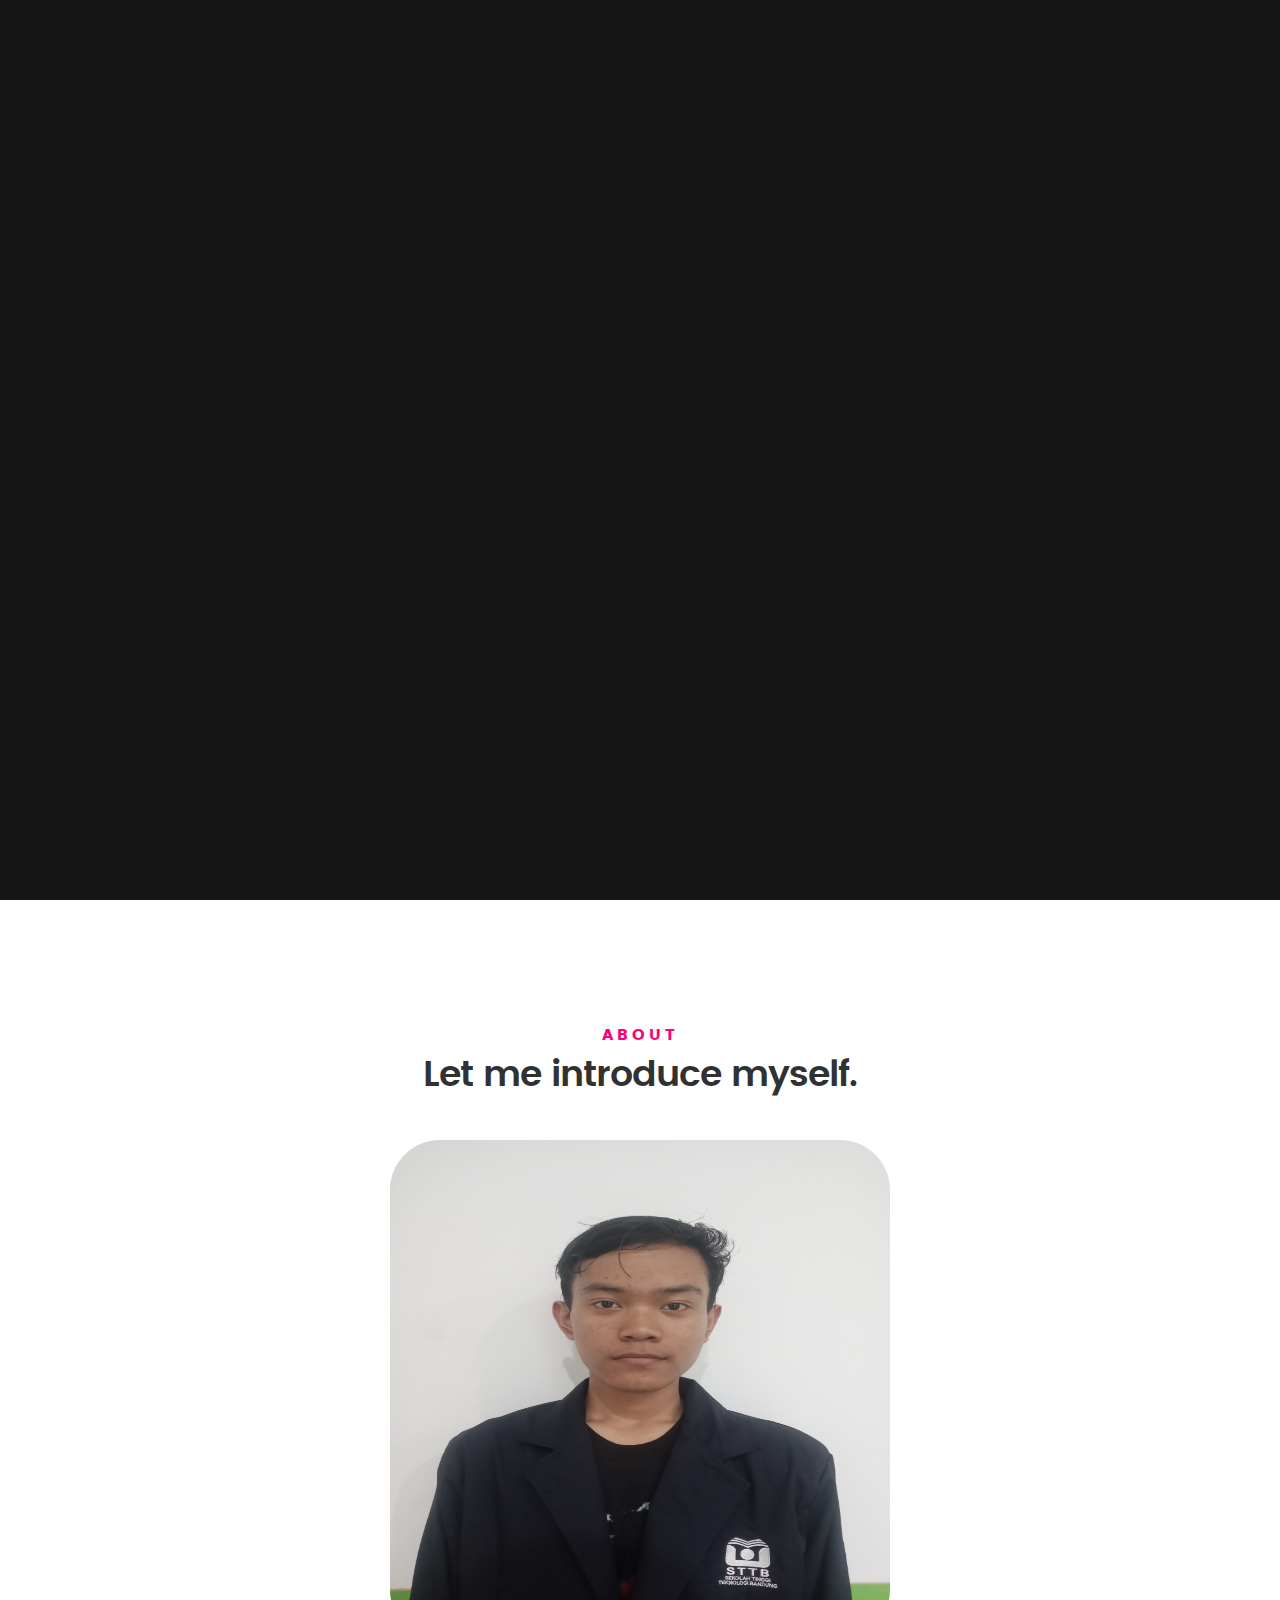
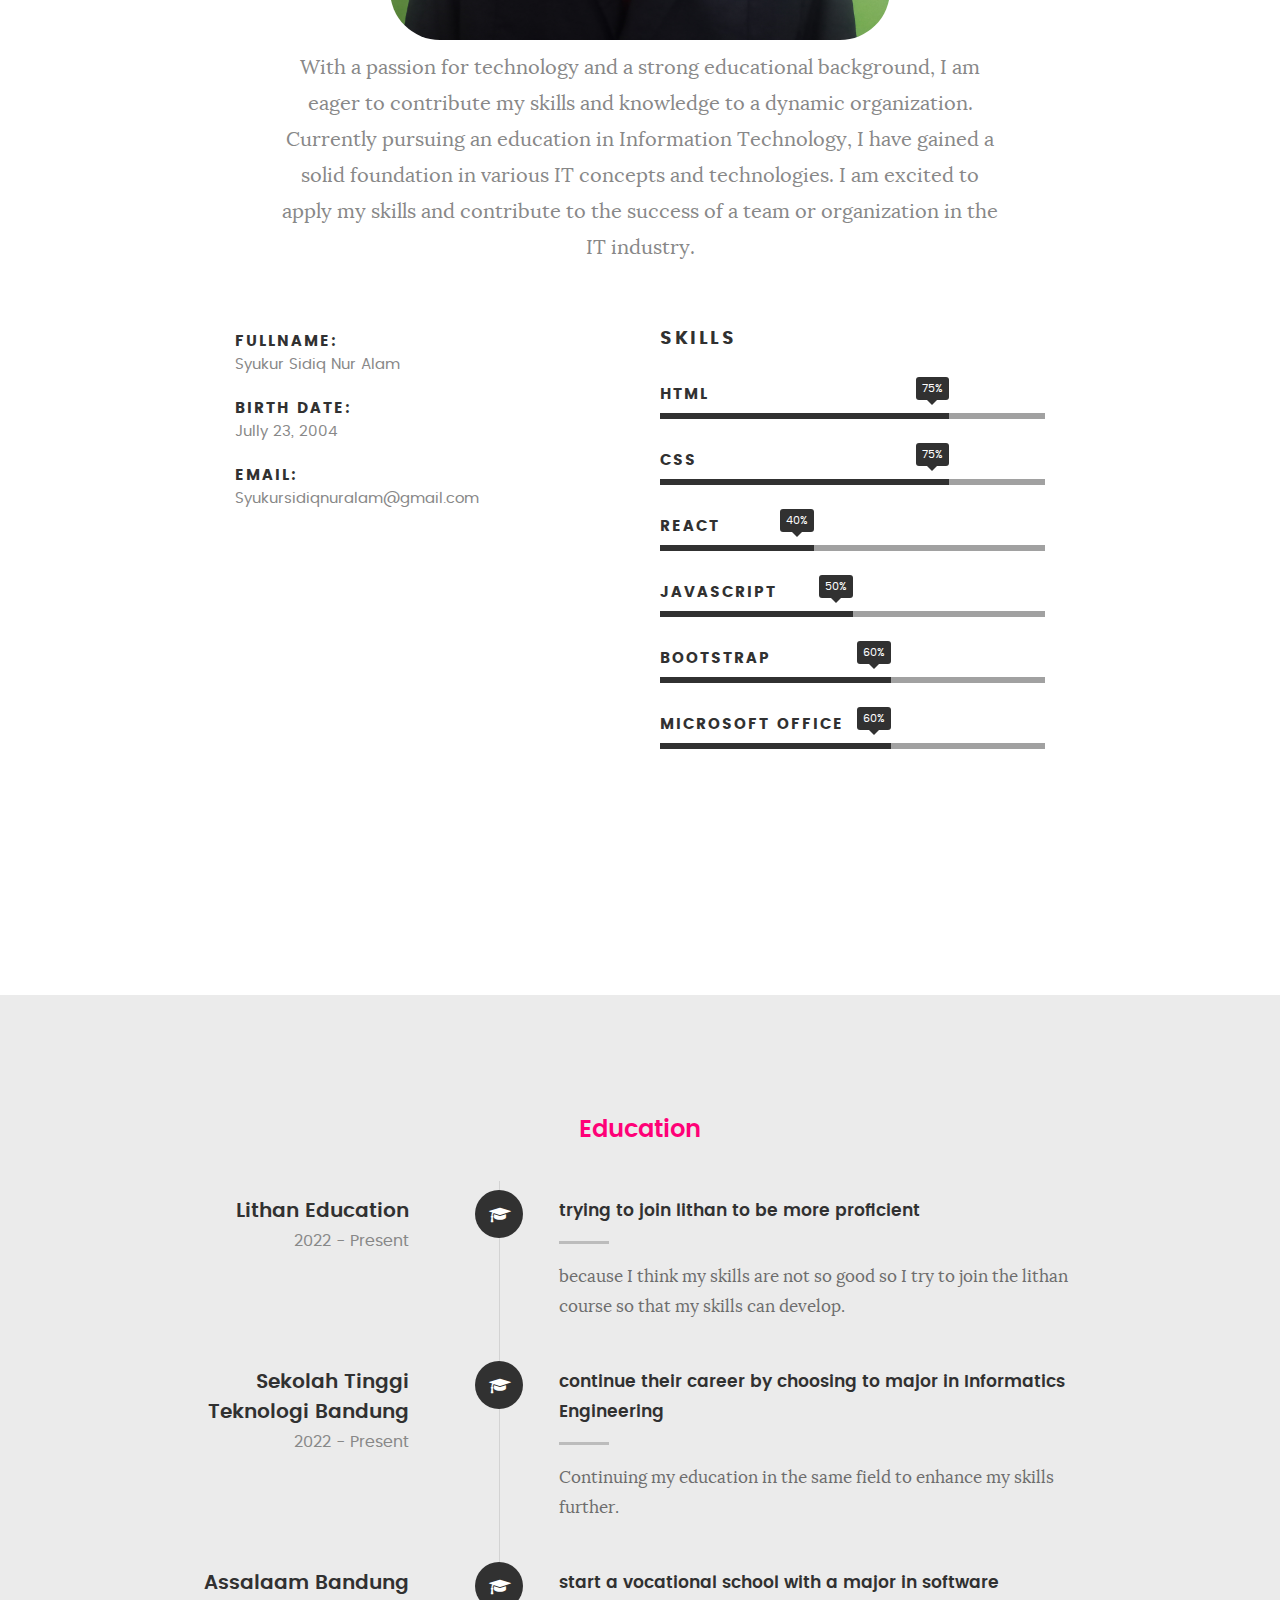
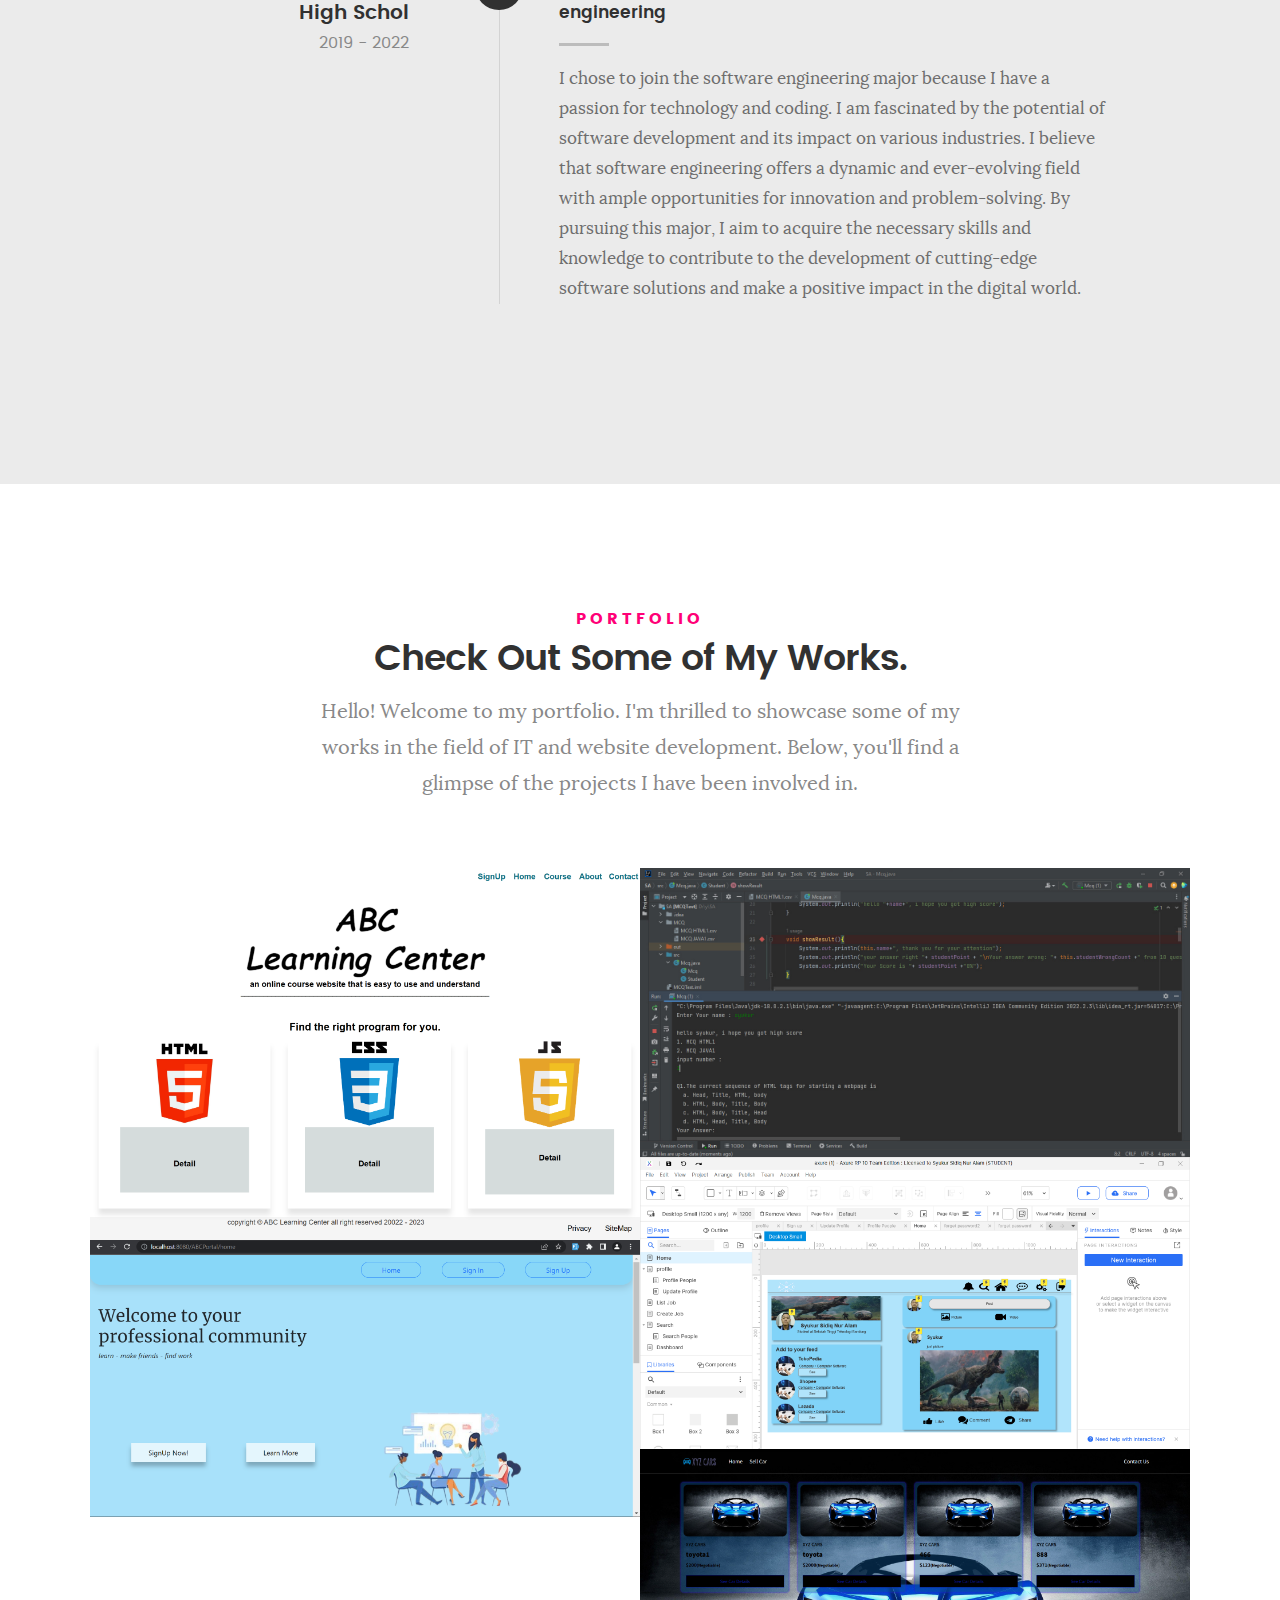
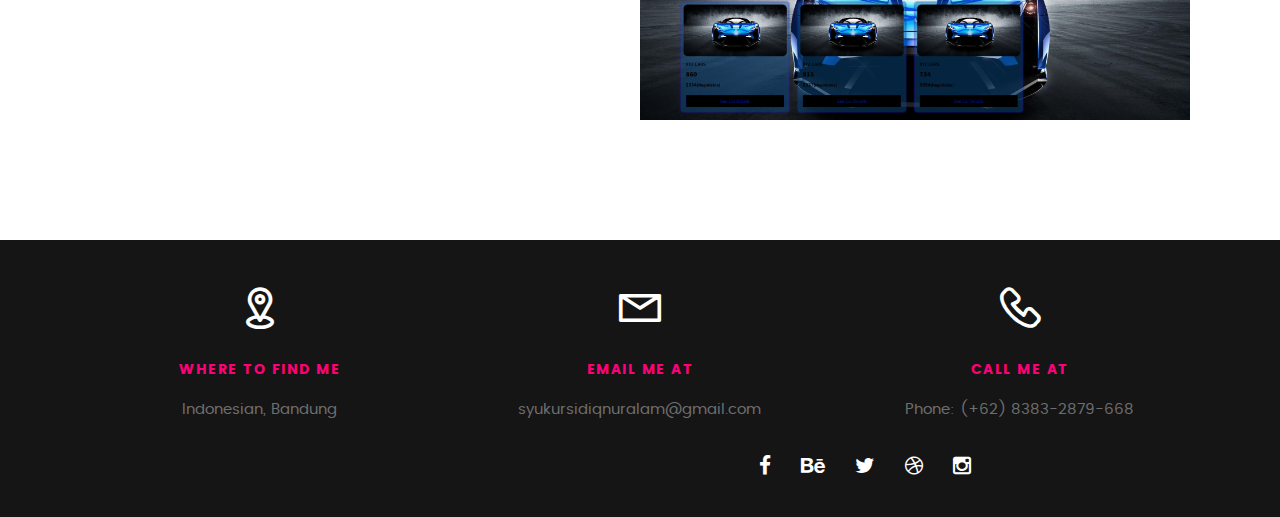
==== portofolio/index.html @ ce38c6ce "first commit" ====
<!DOCTYPE html><html class="no-js" lang="en"> 
<head>

   <!--- basic page needs
   ================================================== -->
   <meta charset="utf-8">
	<title>Portofolio</title>
	<meta name="description" content="">  
	<meta name="author" content="">

   <!-- mobile specific metas
   ================================================== -->
	<meta name="viewport" content="width=device-width, initial-scale=1, maximum-scale=1">

 	<!-- CSS
   ================================================== -->
   <link rel="stylesheet" href="css/base.css">  
   <link rel="stylesheet" href="css/main.css">
   <link rel="stylesheet" href="css/vendor.css">     

   <!-- script
   ================================================== -->   
	<script src="js/modernizr.js"></script>
	<script src="js/pace.min.js"></script>

</head>

<body id="top">

	<!-- header 
   ================================================== -->
   <header>   	
   	<div class="row">

   		<div class="top-bar">
   			<a class="menu-toggle" href="#"><span>Menu</span></a>

	   		<div class="logo">
		         <a href="index.html">Dropdown</a>
		      </div>		      

		   	<nav id="main-nav-wrap">
					<ul class="main-navigation">
						<li class="current"><a class="smoothscroll"  href="#intro" title="">Home</a></li>
						<li><a class="smoothscroll"  href="#about" title="">About</a></li>
						<li><a class="smoothscroll"  href="#resume" title="">Education</a></li>
						<li><a class="smoothscroll"  href="#portfolio" title="">Portfolio</a></li>
			
					</ul>
				</nav>    		
   		</div> <!-- /top-bar --> 
   		
   	</div> <!-- /row --> 		
   </header> <!-- /header -->

	<!-- intro section
   ================================================== -->
   <section id="intro">   

   	<div class="intro-overlay"></div>	

   	<div class="intro-content">
   		<div class="row">

   			<div class="col-twelve">

	   			<h5>Hello</h5>
	   			<h1>I'm Syukur Sidiq Nur Alam</h1>


	   			<a class="button stroke smoothscroll" href="#about" title="">More About Me</a>
				   <audio autoplay="true" src="url musik" hidden="true"/>
	   		</div>  
   			
   		</div>   		 		
   	</div> <!-- /intro-content --> 

   	<ul class="intro-social">        
         <li><a href="#"><i class="fa fa-facebook"></i></a></li>
         <li><a href="#"><i class="fa fa-behance"></i></a></li>
         <li><a href="#"><i class="fa fa-twitter"></i></a></li>
         <li><a href="https://www.linkedin.com/in/syukur-sidiq-nur-alam-7454a7250/"><i class="fa fa-linkedin"></i></a></li>
         <li><a href="https://www.instagram.com/ssdiqnlam/"><i class="fa fa-instagram"></i></a></li>
      </ul> <!-- /intro-social -->      	

   </section> <!-- /intro -->


   <!-- about section
   ================================================== -->
   <section id="about">  

   	<div class="row section-intro">
   		<div class="col-twelve">

   			<h5>About</h5>
   			<h1>Let me introduce myself.</h1>

   			<div class="intro-info">

   				<img src="images/profile-pic.jpg" alt="Profile Picture">

   				<p class="lead">

					With a passion for technology and a strong educational background, I am eager to contribute my skills and knowledge to a dynamic organization. Currently pursuing an education in Information Technology, I have gained a solid foundation in various IT concepts and technologies. I am excited to apply my skills and contribute to the success of a team or organization in the IT industry.
					</p>
   			</div>   			

   		</div>   		
   	</div> <!-- /section-intro -->

   	<div class="row about-content">

   		<div class="col-six tab-full">

   			<ul class="info-list">
   				<li>
   					<strong>Fullname:</strong>
   					<span>Syukur Sidiq Nur Alam</span>
   				</li>
   				<li>
   					<strong>Birth Date:</strong>
   					<span>Jully 23, 2004</span>
   				</li>
   				<li>
   					<strong>Email:</strong>
   					<span>Syukursidiqnuralam@gmail.com</span>
   				</li>

   			</ul> <!-- /info-list -->

   		</div>

   		<div class="col-six tab-full">

   			<h3>Skills</h3>

				<ul class="skill-bars">
				   <li>
				   	<div class="progress percent75"><span>75%</span></div>
				   	<strong>HTML</strong>
				   </li>
				   <li>
				   	<div class="progress percent75"><span>75%</span></div>
				   	<strong>CSS</strong>
				   </li>
				   <li>
				   	<div class="progress percent40"><span>40%</span></div>
				   	<strong>React</strong>
				   </li>
				   <li>
				   	<div class="progress percent50"><span>50%</span></div>
				   	<strong>JavaScript</strong>
				   </li>
				   <li>
				   	<div class="progress percent60"><span>60%</span></div>
				   	<strong>Bootstrap</strong>
				   </li>
				   <li>
					<div class="progress percent60"><span>60%</span></div>
					<strong>MICROSOFT OFFICE</strong>
				</li>
      
				</ul> <!-- /skill-bars -->		

   		</div>

   	</div>

   </section> <!-- /process-->    


   <!-- resume Section
   ================================================== -->
	<section id="resume" class="grey-section">

   	<div class="row resume-timeline">

   		<div class="col-twelve resume-header">

   			<h2>Education</h2>

   		</div> <!-- /resume-header -->

   		<div class="col-twelve">

   			<div class="timeline-wrap">

   				<div class="timeline-block">

	   				<div class="timeline-ico">
	   					<i class="fa fa-graduation-cap"></i>
	   				</div>

	   				<div class="timeline-header">
	   					<h3>Lithan Education </h3>
	   					<p>2022 - Present</p>
	   				</div>

	   				<div class="timeline-content">
	   					<h4>trying to join lithan to be more proficient</h4>
	   					<p>because I think my skills are not so good so I try to join the lithan course so that my skills can develop.</p>
	   				</div>

	   			</div> <!-- /timeline-block -->

	   			<div class="timeline-block">

	   				<div class="timeline-ico">
	   					<i class="fa fa-graduation-cap"></i>
	   				</div>

	   				<div class="timeline-header">
	   					<h3>Sekolah Tinggi Teknologi Bandung</h3>
	   					<p>2022 - Present</p>
	   				</div>

	   				<div class="timeline-content">
	   					<h4>continue their career by choosing to major in Informatics Engineering</h4>
	   					<p>Continuing my education in the same field to enhance my skills further.</p>
	   				</div>

	   			</div> <!-- /timeline-block -->

	   			<div class="timeline-block">

	   				<div class="timeline-ico">
	   					<i class="fa fa-graduation-cap"></i>
	   				</div>

	   				<div class="timeline-header">
	   					<h3>Assalaam Bandung High Schol</h3>
	   					<p>2019 - 2022</p>
	   				</div>

	   				<div class="timeline-content">
	   					<h4>start a vocational school with a major in software engineering</h4>
						<p>I chose to join the software engineering major because I have a passion for technology and coding. I am fascinated by the potential of software development and its impact on various industries. I believe that software engineering offers a dynamic and ever-evolving field with ample opportunities for innovation and problem-solving. By pursuing this major, I aim to acquire the necessary skills and knowledge to contribute to the development of cutting-edge software solutions and make a positive impact in the digital world.</p>
	   					</div>

	   			</div> <!-- /timeline-block -->

   			</div> <!-- /timeline-wrap -->   			

   		</div> <!-- /col-twelve -->
   		
   	</div> <!-- /resume-timeline -->
   	
   
	</section> <!-- /features -->


	<!-- Portfolio Section
   ================================================== -->
	<section id="portfolio">

		<div class="row section-intro">
   		<div class="col-twelve">

   			<h5>Portfolio</h5>
   			<h1>Check Out Some of My Works.</h1>

   			<p class="lead">Hello! Welcome to my portfolio. I'm thrilled to showcase some of my works in the field of IT and website development. Below, you'll find a glimpse of the projects I have been involved in.</p>

   		</div>   		
   	</div> <!-- /section-intro--> 

   	<div class="row portfolio-content">

   		<div class="col-twelve">

   			<!-- portfolio-wrapper -->
	         <div id="folio-wrapper" class="block-1-2 block-mob-full stack">

	         	<div class="bgrid folio-item">
	               <div class="item-wrap">
	               	<img src="images/portfolio/module1.png" alt="web design">
	                  <a href="#modal-01" class="overlay">	                  	           
	                     <div class="folio-item-table">
	                     	<div class="folio-item-cell">
		     					       <h3 class="folio-title">ABC learning center</h3>	     					    
		     					    	 <span class="folio-types">
											web design
		     					       </span>
		     					   </div>	                      	
	                     </div>                    
	                  </a>
	               </div>	               
	        		</div> <!-- /folio-item -->

	        		<div class="bgrid folio-item">
	               <div class="item-wrap">
	               	<img src="images/portfolio/modlue2.jpg" alt="Shutterbug">
	               	<a href="#modal-02" class="overlay">              		                  
	                     <div class="folio-item-table">
	                     	<div class="folio-item-cell">
	                     		<h3 class="folio-title">Multiple Choice Question </h3>	     					    
		     					    	<span class="folio-types">
		     					       	  java
		     					      </span>		     		
		     					   </div> 	                      	
	                     </div>                    
	                  </a>
	               </div>
	        		</div> <!-- /folio-item -->

	            <div class="bgrid folio-item">
	               <div class="item-wrap">
	               	<img src="images/portfolio/module3.PNG"alt="Clouds">
	                  <a href="#modal-03" class="overlay">             		                  
	                     <div class="folio-item-table">
	                     	<div class="folio-item-cell">
	                     		<h3 class="folio-title">simple social media Design</h3>	     					    
		     					    	<span class="folio-types">
		     					       	  Design website with Axure App
		     					      </span>		     		
		     					   </div> 	                      	
	                     </div>                    
	                  </a>
	               </div>
	        		</div> <!-- /folio-item -->

	            <div class="bgrid folio-item">
	               <div class="item-wrap">
	               	<img src="images/portfolio/eclipse.PNG" alt="simple social media website">
	                  <a href="#modal-04" class="overlay">                  	                 
	                     <div class="folio-item-table">
	                     	<div class="folio-item-cell">
	                     		<h3 class="folio-title">simple social media website</h3>	     					    
		     					    	<span class="folio-types">
		     					       	  Spring Framework
		     					      </span>		     		
		     					   </div>  	                      	
	                     </div>                    
	                  </a>
	               </div>
	        		</div> <!-- /folio-item -->     

	        		<div class="bgrid folio-item">
	               <div class="item-wrap">
	               	<img src="images/portfolio/react+api.png" alt="">
	                  <a href="#modal-05" class="overlay">             		                  
	                     <div class="folio-item-table">
	                     	<div class="folio-item-cell">
	                     		<h3 class="folio-title">buying and selling vehicles using API</h3>	     					    
		     					    	<span class="folio-types">
											React and API
		     					      </span>		     		
		     					   </div> 	                      	
	                     </div>                    
	                  </a>
	               </div>
	        		</div> <!-- /folio-item -->

	            <!-- modal popups - begin
	            ============================================================= -->
	            <div id="modal-01" class="popup-modal slider mfp-hide">	

				     	<div class="media">
				     		<img src="images/portfolio/module1.png" alt="" />
				     	</div>      	

					   <div class="description-box">
					      <h4>course website</h4>		      
					      <p>This website aims to help people to learn wherever they are, learning without distractions (having to go to the course).</p>

					      <div class="categories">Web design</div>			               
					   </div>

			         <div class="link-box">
			            <a href="http://www.behance.net">Details</a>
					      <a href="#" class="popup-modal-dismiss">Close</a>
			         </div>		      

				   </div> <!-- /modal-01 -->

				   <div id="modal-02" class="popup-modal slider mfp-hide">	

				     	<div class="media">
				     		<img src="images/portfolio/modlue2.jpg" alt="" />
				     	</div>      	

					   <div class="description-box">
					      <h4>Multiple Choice Question</h4>		      
					      <p>This program is designed to implement a multiple-choice question quiz. It prompts the user with a question and presents multiple answer choices. The user can then input their answer, and the program will evaluate whether the answer is correct or incorrect.</p>

					      <div class="categories">Java</div>			               
					   </div>

			         <div class="link-box">
			            <a href="http://www.behance.net">Details</a>
					      <a href="#" class="popup-modal-dismiss">Close</a>
			         </div>		      

				   </div> <!-- /modal-02 -->

				   <div id="modal-03" class="popup-modal slider mfp-hide">	

				     	<div class="media">
				     		<img src="images/portfolio/module3.PNG" alt="" />
				     	</div>      	

					   <div class="description-box">
					      <h4>simple social media Design</h4>		      
					      <p>before I try to make this simple social media project, I try to make the design using Axure application so that I understand what I should make in the future.</p>

					      <div class="categories">Design website with Axure App</div>			               
					   </div>

			         <div class="link-box">
			            <a href="http://www.behance.net">Details</a>
					      <a href="#" class="popup-modal-dismiss">Close</a>
			         </div>		      

				   </div> <!-- /modal-03 -->

				   <div id="modal-04" class="popup-modal slider mfp-hide">	

				     	<div class="media">
				     		<img src="images/portfolio/eclipse.PNG" alt="" />
				     	</div>      	

					   <div class="description-box">
					      <h4>simple social media website</h4>		      
					      <p>the purpose of this website is so that people can get to know people remotely and also get jobs easily.</p>

					      <div class="categories">Spring Framework</div>			               
					   </div>

			         <div class="link-box">
			            <a href="http://www.behance.net">Details</a>
					      <a href="#" class="popup-modal-dismiss">Close</a>
			         </div>		      

				   </div> <!-- /modal-04 -->

				   <div id="modal-05" class="popup-modal slider mfp-hide">	

				     	<div class="media">
				     		<img src="images/portfolio/react+api.png" alt="" />
				     	</div>      	

					   <div class="description-box">
					      <h4>buying and selling vehicles using API</h4>		      
					      <p>This simple website aims to make it easy for people to find the car they want or sell it.</p>

					      <div class="categories">React and API</div>			               
					   </div>

			         <div class="link-box">
			            <a href="http://www.behance.net">Details</a>
					      <a href="#" class="popup-modal-dismiss">Close</a>
			         </div>		      

				   </div> <!-- /modal-05 -->


				   <!-- modal popups - end
	            ============================================================= -->

	         </div> <!-- /portfolio-wrapper --> 

   		</div>  <!-- /twelve -->   

   	</div> <!-- /portfolio-content --> 
		
	</section> <!-- /portfolio --> 


	


   	<div class="row contact-info">

   		<div class="col-four tab-full">

   			<div class="icon">
   				<i class="icon-pin"></i>
   			</div>

   			<h5>Where to find me</h5>

   			<p>
				Indonesian, Bandung
            </p>

   		</div>

   		<div class="col-four tab-full collapse">

   			<div class="icon">
   				<i class="icon-mail"></i>
   			</div>

   			<h5>Email Me At</h5>

   			<p>syukursidiqnuralam@gmail.com<br>
			   			     
			   </p>

   		</div>

   		<div class="col-four tab-full">

   			<div class="icon">
   				<i class="icon-phone"></i>
   			</div>

   			<h5>Call Me At</h5>

   			<p>Phone: (+62) 8383-2879-668<br>
			   </p>

   		</div>
   		
   	</div> <!-- /contact-info -->
		
	</section> <!-- /contact -->


   <!-- footer
   ================================================== -->

   <footer>
     	<div class="row">

     		<div class="col-six tab-full pull-right social">

     			<ul class="footer-social">        
			      <li><a href="#"><i class="fa fa-facebook"></i></a></li>
			      <li><a href="#"><i class="fa fa-behance"></i></a></li>
			      <li><a href="#"><i class="fa fa-twitter"></i></a></li>
			      <li><a href="#"><i class="fa fa-dribbble"></i></a></li>
			      <li><a href="#"><i class="fa fa-instagram"></i></a></li>
			   </ul> 
	      		
	      </div>

      	<!-- <div class="col-six tab-full">
	      	<div class="copyright">
		        	<span>© Copyright Kards 2016.</span> 
		        	<span>Design by <a href="http://www.styleshout.com/">styleshout</a></span>	         	
		         </div>		                  
	      	</div> -->

	      	<div id="go-top">
		         <a class="smoothscroll" title="Back to Top" href="#top"><i class="fa fa-long-arrow-up"></i></a>
		      </div>

      	</div> <!-- /row -->     	
   </footer>  

   <div id="preloader"> 
    	<div id="loader"></div>
   </div> 

   <!-- Java Script
   ================================================== --> 
   <script src="js/jquery-2.1.3.min.js"></script>
   <script src="js/plugins.js"></script>
   <script src="js/main.js"></script>

</body>

</html>
---- portofolio/css/base.css ----
/**
 * =================================================================== 
 *
 *  Kards v1.0 Base Stylesheet
 *  url: styleshout.com
 *  03-01-2016
 *  ------------------------------------------------------------------
 *  TOC:
 *  01. reset
 *  02. basic/base setup styles
 *  03. grid
 *  04. MISC
 *
 * =================================================================== 
 */

/** 
 * ===================================================================
 * 01. reset - normalize.css v3.0.2 | MIT License | git.io/normalize
 *
 * ------------------------------------------------------------------- 
 */
html {
	font-family: sans-serif;
	-ms-text-size-adjust: 100%;
	-webkit-text-size-adjust: 100%;
}

body {
	margin: 0;
}

article,
aside,
details,
figcaption,
figure,
footer,
header,
hgroup,
main,
menu,
nav,
section,
summary {
	display: block;
}

audio,
canvas,
progress,
video {
	display: inline-block;
	vertical-align: baseline;
}

audio:not([controls]) {
	display: none;
	height: 0;
}

[hidden],
template {
	display: none;
}

a {
	background: transparent;
}

a:active,
a:hover {
	outline: 0;
}

abbr[title] {
	border-bottom: 1px dotted;
}

b,
strong {
	font-weight: bold;
}

dfn {
	font-style: italic;
}

h1 {
	font-size: 2em;
	margin: 0.67em 0;
}

mark {
	background: #ff0;
	color: #000;
}

small {
	font-size: 80%;
}

sub,
sup {
	font-size: 75%;
	line-height: 0;
	position: relative;
	vertical-align: baseline;
}

sup {
	top: -0.5em;
}

sub {
	bottom: -0.25em;
}

img {
	border: 0;
}

svg:not(:root) {
	overflow: hidden;
}

figure {
	margin: 1em 40px;
}

hr {
	-moz-box-sizing: content-box;
	box-sizing: content-box;
	height: 0;
}

pre {
	overflow: auto;
}

code,
kbd,
pre,
samp {
	font-family: monospace, monospace;
	font-size: 1em;
}

button,
input,
optgroup,
select,
textarea {
	color: inherit;
	font: inherit;
	margin: 0;
}

button {
	overflow: visible;
}

button,
select {
	text-transform: none;
}

button,
html input[type="button"],
input[type="reset"],
input[type="submit"] {
	-webkit-appearance: button;
	cursor: pointer;
}

button[disabled],
html input[disabled] {
	cursor: default;
}

button::-moz-focus-inner,
input::-moz-focus-inner {
	border: 0;
	padding: 0;
}

input {
	line-height: normal;
}

input[type="checkbox"],
input[type="radio"] {
	box-sizing: border-box;
	padding: 0;
}

input[type="number"]::-webkit-inner-spin-button,
input[type="number"]::-webkit-outer-spin-button {
	height: auto;
}

input[type="search"] {
	-webkit-appearance: textfield;
	-moz-box-sizing: content-box;
	-webkit-box-sizing: content-box;
	box-sizing: content-box;
}

input[type="search"]::-webkit-search-cancel-button,
input[type="search"]::-webkit-search-decoration {
	-webkit-appearance: none;
}

fieldset {
	border: 1px solid #c0c0c0;
	margin: 0 2px;
	padding: 0.35em 0.625em 0.75em;
}

legend {
	border: 0;
	padding: 0;
}

textarea {
	overflow: auto;
}

optgroup {
	font-weight: bold;
}

table {
	border-collapse: collapse;
	border-spacing: 0;
}

td,
th {
	padding: 0;
}

/** 
 * ===================================================================
 * 02. basic/base setup styles - (_basic.scss)
 *
 * ------------------------------------------------------------------- 
 */
html {
	font-size: 62.5%;
	box-sizing: border-box;
}

*,
*::before,
*::after {
	box-sizing: inherit;
}

body {
	font-weight: normal;
	line-height: 1;
	text-rendering: optimizeLegibility;
	word-wrap: break-word;
	-webkit-overflow-scrolling: touch;
	-webkit-text-size-adjust: none;
}

body,
input,
button {
	-moz-osx-font-smoothing: grayscale;
	-webkit-font-smoothing: antialiased;
}

/**
 * Media - (_basic.scss)
 * ------------------------------------------------------------------- 
 */
img,
video {
	max-width: 100%;
	height: auto;
}

/**
 * Typography resets - (_basic.scss)
 * ------------------------------------------------------------------- 
 */
div,
dl,
dt,
dd,
ul,
ol,
li,
h1,
h2,
h3,
h4,
h5,
h6,
pre,
form,
p,
blockquote,
th,
td {
	margin: 0;
	padding: 0;
}

h1,
h2,
h3,
h4,
h5,
h6 {
	-webkit-font-variant-ligatures: common-ligatures;
	-moz-font-variant-ligatures: common-ligatures;
	font-variant-ligatures: common-ligatures;
	text-rendering: optimizeLegibility;
}

em,
i {
	font-style: italic;
	line-height: inherit;
}

strong,
b {
	font-weight: bold;
	line-height: inherit;
}

small {
	font-size: 60%;
	line-height: inherit;
}

ol,
ul {
	list-style: none;
}

li {
	display: block;
}

/**
 * links - (_basic.scss)
 * ------------------------------------------------------------------- 
 */
a {
	text-decoration: none;
	line-height: inherit;
}

a img {
	border: none;
}

/**
 * inputs - (_basic.scss)
 * ------------------------------------------------------------------- 
 */
fieldset {
	margin: 0;
	padding: 0;
}

input[type="email"],
input[type="number"],
input[type="search"],
input[type="text"],
input[type="tel"],
input[type="url"],
input[type="password"],
textarea {
	-webkit-appearance: none;
	-moz-appearance: none;
	-ms-appearance: none;
	-o-appearance: none;
	appearance: none;
}

/** 
 * ===================================================================
 * 03. grid - (_grid.scss)
 *
 * ------------------------------------------------------------------- 
 */
.row {
	width: 94%;
	max-width: 1140px;
	margin: 0 auto;
}

.row:before,
.row:after {
	content: "";
	display: table;
}

.row:after {
	clear: both;
}

.row .row {
	width: auto;
	max-width: none;
	margin-left: -20px;
	margin-right: -20px;
}

[class*="col-"],
.bgrid {
	float: left;
}

[class*="col-"] + [class*="col-"].end {
	float: right;
}

[class*="col-"] {
	padding: 0 20px;
}

.col-one {
	width: 8.33333%;
}

.col-two,
.col-1-6 {
	width: 16.66667%;
}

.col-three,
.col-1-4 {
	width: 25%;
}

.col-four,
.col-1-3 {
	width: 33.33333%;
}

.col-five {
	width: 41.66667%;
}

.col-six,
.col-1-2 {
	width: 50%;
}

.col-seven {
	width: 58.33333%;
}

.col-eight,
.col-2-3 {
	width: 66.66667%;
}

.col-nine,
.col-3-4 {
	width: 75%;
}

.col-ten,
.col-5-6 {
	width: 83.33333%;
}

.col-eleven {
	width: 91.66667%;
}

.col-twelve,
.col-full {
	width: 100%;
}

/**
 * small screens - (_grid.scss)
 * --------------------------------------------------------------- 
 */
@media screen and (max-width:1024px) {
	.row .row {
		margin-left: -18px;
		margin-right: -18px;
	}

	[class*="col-"] {
		padding: 0 18px;
	}

}

/**
 * tablets - (_grid.scss)
 * --------------------------------------------------------------- 
 */
@media screen and (max-width:768px) {
	.row {
		width: auto;
		padding-left: 30px;
		padding-right: 30px;
	}

	.row .row {
		padding-left: 0;
		padding-right: 0;
		margin-left: -15px;
		margin-right: -15px;
	}

	[class*="col-"] {
		padding: 0 15px;
	}

	.tab-1-4 {
		width: 25%;
	}

	.tab-1-3 {
		width: 33.33333%;
	}

	.tab-1-2 {
		width: 50%;
	}

	.tab-2-3 {
		width: 66.66667%;
	}

	.tab-3-4 {
		width: 75%;
	}

	.tab-full {
		width: 100%;
	}

}

/**
 * large mobile devices - (_grid.scss)
 * --------------------------------------------------------------- 
 */
@media screen and (max-width:600px) {
	.row {
		padding-left: 25px;
		padding-right: 25px;
	}

	.row .row {
		margin-left: -10px;
		margin-right: -10px;
	}

	[class*="col-"] {
		padding: 0 10px;
	}

	.mob-1-4 {
		width: 25%;
	}

	.mob-1-2 {
		width: 50%;
	}

	.mob-3-4 {
		width: 75%;
	}

	.mob-full {
		width: 100%;
	}

}

/**
 * small mobile devices - (_grid.scss)
 * --------------------------------------------------------------- 
 */
@media screen and (max-width:400px) {
	.row .row {
		padding-left: 0;
		padding-right: 0;
		margin-left: 0;
		margin-right: 0;
	}

	[class*="col-"] {
		width: 100% !important;
		float: none !important;
		clear: both !important;
		margin-left: 0;
		margin-right: 0;
		padding: 0;
	}

	[class*="col-"] + [class*="col-"].end {
		float: none;
	}

}

/** 
 * ===================================================================
 * block grids - (_grid.scss)
 *
 * ------------------------------------------------------------------- 
 */
[class*="block-"]:before,
[class*="block-"]:after {
	content: "";
	display: table;
}

[class*="block-"]:after {
	clear: both;
}

.block-1-6 .bgrid {
	width: 16.66667%;
}

.block-1-4 .bgrid {
	width: 25%;
}

.block-1-3 .bgrid {
	width: 33.33333%;
}

.block-1-2 .bgrid {
	width: 50%;
}

/**
 * Clearing for block grid columns. Allow columns with 
 * different heights to align properly.
 */
.block-1-6 .bgrid:nth-child(6n+1),
.block-1-4 .bgrid:nth-child(4n+1),
.block-1-3 .bgrid:nth-child(3n+1),
.block-1-2 .bgrid:nth-child(2n+1) {
	clear: both;
}

/**
 * small screens - (_grid.scss)
 * --------------------------------------------------------------- 
 */
@media screen and (max-width:1024px) {
	.block-s-1-6 .bgrid {
		width: 16.66667%;
	}

	.block-s-1-4 .bgrid {
		width: 25%;
	}

	.block-s-1-3 .bgrid {
		width: 33.33333%;
	}

	.block-s-1-2 .bgrid {
		width: 50%;
	}

	.block-s-full .bgrid {
		width: 100%;
		clear: both;
	}

	[class*="block-s-"] .bgrid:nth-child(n) {
		clear: none;
	}

	.block-s-1-6 .bgrid:nth-child(6n+1),
	.block-s-1-4 .bgrid:nth-child(4n+1),
	.block-s-1-3 .bgrid:nth-child(3n+1),
	.block-s-1-2 .bgrid:nth-child(2n+1) {
		clear: both;
	}

}

/**
 * tablets - (_grid.scss)
 * --------------------------------------------------------------- 
 */
@media screen and (max-width:768px) {
	.block-tab-1-6 .bgrid {
		width: 16.66667%;
	}

	.block-tab-1-4 .bgrid {
		width: 25%;
	}

	.block-tab-1-3 .bgrid {
		width: 33.33333%;
	}

	.block-tab-1-2 .bgrid {
		width: 50%;
	}

	.block-tab-full .bgrid {
		width: 100%;
		clear: both;
	}

	[class*="block-tab-"] .bgrid:nth-child(n) {
		clear: none;
	}

	.block-tab-1-6 .bgrid:nth-child(6n+1),
	.block-tab-1-4 .bgrid:nth-child(4n+1),
	.block-tab-1-3 .bgrid:nth-child(3n+1),
	.block-tab-1-2 .bgrid:nth-child(2n+1) {
		clear: both;
	}

}

/**
 * large mobile devices - (_grid.scss)
 * --------------------------------------------------------------- 
 */
@media screen and (max-width:600px) {
	.block-mob-1-6 .bgrid {
		width: 16.66667%;
	}

	.block-mob-1-4 .bgrid {
		width: 25%;
	}

	.block-mob-1-3 .bgrid {
		width: 33.33333%;
	}

	.block-mob-1-2 .bgrid {
		width: 50%;
	}

	.block-mob-full .bgrid {
		width: 100%;
		clear: both;
	}

	[class*="block-mob-"] .bgrid:nth-child(n) {
		clear: none;
	}

	.block-mob-1-6 .bgrid:nth-child(6n+1),
	.block-mob-1-4 .bgrid:nth-child(4n+1),
	.block-mob-1-3 .bgrid:nth-child(3n+1),
	.block-mob-1-2 .bgrid:nth-child(2n+1) {
		clear: both;
	}

}

/**
 * stack on small mobile devices - (_grid.scss)
 * --------------------------------------------------------------- 
 */
@media screen and (max-width:400px) {
	.stack .bgrid {
		width: 100% !important;
		float: none !important;
		clear: both !important;
		margin-left: 0;
		margin-right: 0;
	}

}

/** 
 * ===================================================================
 * 04. MISC  - (_grid.scss)
 *
 * ------------------------------------------------------------------- 
 */

/**
 * Clearing - (http://nicolasgallagher.com/micro-clearfix-hack/
 */
.group:before,
.group:after {
	content: "";
	display: table;
}

.group:after {
	clear: both;
}

/**
 * Misc Helper Styles 
 */
.hide {
	display: none;
}

.invisible {
	visibility: hidden;
}

.antialiased {
	-webkit-font-smoothing: antialiased;
	-moz-osx-font-smoothing: grayscale;
}

.remove-bottom {
	margin-bottom: 0;
}

.half-bottom {
	margin-bottom: 1.5rem !important;
}

.add-bottom {
	margin-bottom: 3rem !important;
}

.no-border {
	border: none;
}

.full-width {
	width: 100%;
}

.text-center {
	text-align: center;
}

.text-left {
	text-align: left;
}

.text-right {
	text-align: right;
}

.pull-left {
	float: left;
}

.pull-right {
	float: right;
}

.align-center {
	margin-left: auto;
	margin-right: auto;
	text-align: center;
}

/*# sourceMappingURL=base.css.map */
---- portofolio/css/main.css ----
/**
 * =================================================================== 
 *
 *  Kards v1.0 Main Stylesheet
 *  url: styleshout.com
 *  03-01-2016
 *  ------------------------------------------------------------------
 *  TOC:
 *  01. webfonts and iconfonts
 *  02. base style overrides
 *  03. typography & general theme styles
 *  04. preloader
 *  05. forms
 *  06. buttons 
 *  07. other components
 *  08. common styles
 *  09. header styles
 *  10. intro
 *  11. about
 *  12. resume
 *  13. portfolio
 *  14. call-to-action section
 *  15. services
 *  16. stats
 *  17. contact
 *  18. footer
 *
 * =================================================================== 
 */


/** 
 * ===================================================================
 * 01. webfonts and iconfonts - (_document-setup.scss)
 *
 * ------------------------------------------------------------------- 
 */
@import url("fonts.css");
@import url("font-awesome/css/font-awesome.min.css");
@import url("micons/micons.css");


/** 
 * ===================================================================
 * 02. base style overrides - (_document-setup.scss)
 *
 * ------------------------------------------------------------------- 
 */
html {
	font-size: 10px;
}

@media only screen and (max-width:1024px) {
	html {
		font-size: 9.411764705882353px;
	}
}
@media only screen and (max-width:768px) {
	html {
		font-size: 10px;
	}
}
@media only screen and (max-width:400px) {
	html {
		font-size: 9.411764705882353px;
	}
}

html, body {
	height: 100%;
}
body {
	background: #151515;
	font-family: "lora-regular", serif;
	font-size: 1.7rem;
	line-height: 3rem;
	color: #6e6e6e;
}

/**
 * links - (_document-setup.scss)
 * -------------------------------------------------------------------
 */
a, a:visited {
	color: #000000;
	-moz-transition: all 0.3s ease-in-out;
	-o-transition: all 0.3s ease-in-out;
	-webkit-transition: all 0.3s ease-in-out;
	-ms-transition: all 0.3s ease-in-out;
	transition: all 0.3s ease-in-out;
}
a:hover, a:focus, a:active {
	color: #FF0077;
	outline: 0;
}

/** 
 * ===================================================================
 * 03. typography & general theme styles - (_document-setup.scss)
 *
 * ------------------------------------------------------------------- 
 */
h1, h2, h3, h4, h5, h6, .h01, .h02, .h03, .h04, .h05, .h06 {
	font-family: "poppins-semibold", sans-serif;
	color: #313131;
	font-style: normal;
	text-rendering: optimizeLegibility;
	margin-bottom: 2.1rem;
}
h3, .h03, h4, .h04 {
	margin-bottom: 1.8rem;
}
h5, .h05, h6, .h06 {
	font-family: "poppins-bold";
	margin-bottom: 1.2rem;
}
h1, .h01 {
	font-size: 3.1rem;
	line-height: 1.355;
	letter-spacing: -.1rem;
}
@media only screen and (max-width:600px) {
	h1, .h01 {
		font-size: 2.6rem;
		letter-spacing: -.07rem;
	}
}
h2, .h02 {
	font-size: 2.4rem;
	line-height: 1.25;
}
h3, .h03 {
	font-size: 2rem;
	line-height: 1.5;
}
h4, .h04 {
	font-size: 1.7rem;
	line-height: 1.765;
}
h5, .h05 {
	font-size: 1.4rem;
	line-height: 1.714;
	text-transform: uppercase;
	letter-spacing: .15rem;
}
h6, .h06 {
	font-size: 1.3rem;
	line-height: 1.846;
	text-transform: uppercase;
	letter-spacing: .15rem;
}
p img {
	margin: 0;
}
p.lead {
	font-family: "lora-regular", serif;
	font-size: 2rem;
	line-height: 1.8;
	color: #888888;
}
@media only screen and (max-width:768px) {
	p.lead {
		font-size: 1.7rem;
	}
}
em, i, strong, b {
	font-size: 1.7rem;
	line-height: 3rem;
	font-style: normal;
	font-weight: normal;
}
em, i {
	font-family: "lora-italic", serif;
}
strong, b {
	font-family: "lora-bold", serif;
}
small {
	font-size: 1.2rem;
	line-height: inherit;
}
blockquote {
	margin: 3rem 0;
	padding-left: 4rem;
	position: relative;
}
blockquote:before {
	content: "\201C";
	font-size: 8rem;
	line-height: 0px;
	margin: 0;
	color: #313131;
	font-family: arial, sans-serif;
	position: absolute;
	top: 3rem;
	left: 0;
}
blockquote p {
	font-family: georgia, serif;
	font-style: italic;
	padding: 0;
	font-size: 1.9rem;
	line-height: 1.737;
}
blockquote cite {
	display: block;
	font-size: 1.3rem;
	font-style: normal;
	line-height: 1.616;
}
blockquote cite:before {
	content: "\2014 \0020";
}
blockquote cite a, blockquote cite a:visited {
	color: #888888;
	border: none;
}
abbr {
	font-family: "poppins-bold", serif;
	font-variant: small-caps;
	text-transform: lowercase;
	letter-spacing: .05rem;
	color: #888888;
}
var, kbd, samp, code, pre {
	font-family: Consolas, "Andale Mono", Courier, "Courier New", monospace;
}
pre {
	padding: 2.4rem 3rem 3rem;
	background: #F1F1F1;
}
code {
	font-size: 1.4rem;
	margin: 0 .2rem;
	padding: .3rem .6rem;
	white-space: nowrap;
	background: #F1F1F1;
	border: 1px solid #E1E1E1;
	border-radius: 3px;
}
pre > code {
	display: block;
	white-space: pre;
	line-height: 2;
	padding: 0;
	margin: 0;
}
pre.prettyprint > code {
	border: none;
}
del {
	text-decoration: line-through;
}
abbr[title], dfn[title] {
	border-bottom: 1px dotted;
	cursor: help;
}
mark {
	background: #FFF49B;
	color: #000;
}
hr {
	border: solid #d2d2d2;
	border-width: 1px 0 0;
	clear: both;
	margin: 2.4rem 0 1.5rem;
	height: 0;
}

/**
 * Lists - (_document-setup.scss)  
 * -------------------------------------------------------------------
 */
ol {
	list-style: decimal;
}
ul {
	list-style: disc;
}
li {
	display: list-item;
}
ol, ul {
	margin-left: 1.7rem;
}
ul li {
	padding-left: .4rem;
}
ul ul, ul ol, ol ol, ol ul {
	margin: .6rem 0 .6rem 1.7rem;
}
ul.disc li {
	display: list-item;
	list-style: none;
	padding: 0 0 0 .8rem;
	position: relative;
}
ul.disc li::before {
	content: "";
	display: inline-block;
	width: 8px;
	height: 8px;
	border-radius: 50%;
	background: #FF0077;
	position: absolute;
	left: -17px;
	top: 11px;
	vertical-align: middle;
}
dt {
	margin: 0;
	color: #FF0077;
}
dd {
	margin: 0 0 0 2rem;
}

/**
 * tables - (_document-setup.scss)  
 * -------------------------------------------------------------------
 */
table {
	border-width: 0;
	width: 100%;
	max-width: 100%;
	font-family: "lora-regular", sans-serif;
}
th, td {
	padding: 1.5rem 3rem;
	text-align: left;
	border-bottom: 1px solid #E8E8E8;
}
th {
	color: #313131;
	font-family: "poppins-bold", sans-serif;
}
td {
	line-height: 1.5;
}
th:first-child, td:first-child {
	padding-left: 0;
}
th:last-child, td:last-child {
	padding-right: 0;
}
.table-responsive {
	overflow-x: auto;
	-webkit-overflow-scrolling: touch;
}

/**
 * Spacing - (_document-setup.scss)  
 * -------------------------------------------------------------------
 */
button, .button {
	margin-bottom: 1.2;
}
fieldset {
	margin-bottom: 1.5rem;
}
input,
textarea,
select,
pre,
blockquote,
figure,
table,
p,
ul,
ol,
dl,
form,
.fluid-video-wrapper,
.ss-custom-select {
	margin-bottom: 3rem;
}

/**
 * floated image - (_document-setup.scss)  
 * -------------------------------------------------------------------
 */
img.pull-right {
	margin: .9rem 0 0 2.4rem;
}
img.pull-left {
	margin: .9rem 2.4rem 0 0;
}

/**
 * block grid paddings - (_document-setup.scss) 
 * -------------------------------------------------------------------
 */
.bgrid {
	padding: 0 20px;
}
@media only screen and (max-width:1024px) {
	.bgrid {
		padding: 0 18px;
	}
}
@media only screen and (max-width:768px) {
	.bgrid {
		padding: 0 15px;
	}
}
@media only screen and (max-width:600px) {
	.bgrid {
		padding: 0 10px;
	}
}
@media only screen and (max-width:400px) {
	.bgrid {
		padding: 0;
	}
}

/**
 * pace.js styles - minimal  - (_document-setup.scss)
 * -------------------------------------------------------------------
 */
.pace {
	-webkit-pointer-events: none;
	pointer-events: none;
	-webkit-user-select: none;
	-moz-user-select: none;
	user-select: none;
}
.pace-inactive {
	display: none;
}
.pace .pace-progress {
	background: #FF0077;
	position: fixed;
	z-index: 900;
	top: 0;
	right: 100%;
	width: 100%;
	height: 6px;
}

/** 
 * ===================================================================
 * 04. preloader - (_preloader-1.scss)
 *
 * ------------------------------------------------------------------- 
 */
#preloader {
	position: fixed;
	top: 0;
	left: 0;
	right: 0;
	bottom: 0;
	background: #151515;
	z-index: 800;
	height: 100%;
	width: 100%;
}
.no-js #preloader, .oldie #preloader {
	display: none;
}
#loader {
	position: absolute;
	left: 50%;
	top: 50%;
	width: 60px;
	height: 60px;
	margin: -30px 0 0 -30px;
	padding: 0;
}
#loader:before {
	content: "";
	border-top: 11px solid rgba(255, 255, 255, 0.1);
	border-right: 11px solid rgba(255, 255, 255, 0.1);
	border-bottom: 11px solid rgba(255, 255, 255, 0.1);
	border-left: 11px solid #FF0077;
	-webkit-animation: load 1.1s infinite linear;
	animation: load 1.1s infinite linear;
	display: block;
	border-radius: 50%;
	width: 60px;
	height: 60px;
}
@-webkit-keyframes load {
	0% {
		-webkit-transform: rotate(0deg);
		transform: rotate(0deg);
	}
	100% {
		-webkit-transform: rotate(360deg);
		transform: rotate(360deg);
	}
}
@keyframes load {
	0% {
		-webkit-transform: rotate(0deg);
		transform: rotate(0deg);
	}
	100% {
		-webkit-transform: rotate(360deg);
		transform: rotate(360deg);
	}
}

/** 
 * ===================================================================
 * 05. forms - (_forms.scss)
 *
 * ------------------------------------------------------------------- 
 */
fieldset {
	border: none;
}
input[type="email"],
input[type="number"],
input[type="search"],
input[type="text"],
input[type="tel"],
input[type="url"],
input[type="password"],
textarea,
select {
	display: block;
	height: 6rem;
	padding: 1.5rem 0;
	border: 0;
	outline: none;
	vertical-align: middle;
	color: #313131;
	font-family: "poppins-regular", sans-serif;
	font-size: 1.5rem;
	line-height: 3rem;
	max-width: 100%;
	background: transparent;
	border-bottom: 1px solid rgba(0, 0, 0, 0.3);
	-moz-transition: all 0.3s ease-in-out;
	-o-transition: all 0.3s ease-in-out;
	-webkit-transition: all 0.3s ease-in-out;
	-ms-transition: all 0.3s ease-in-out;
	transition: all 0.3s ease-in-out;
}
.ss-custom-select {
	position: relative;
	padding: 0;
}
.ss-custom-select select {
	-webkit-appearance: none;
	-moz-appearance: none;
	-ms-appearance: none;
	-o-appearance: none;
	appearance: none;
	text-indent: 0.01px;
	text-overflow: '';
	margin: 0;
	line-height: 3rem;
	vertical-align: middle;
}
.ss-custom-select select option {
	padding-left: 2rem;
	padding-right: 2rem;
}
.ss-custom-select select::-ms-expand {
	display: none;
}
.ss-custom-select::after {
	content: '\f0d7';
	font-family: 'FontAwesome';
	position: absolute;
	top: 50%;
	right: 1.5rem;
	margin-top: -10px;
	bottom: auto;
	width: 20px;
	height: 20px;
	line-height: 20px;
	font-size: 18px;
	text-align: center;
	pointer-events: none;
	color: #252525;
}

/* IE9 and below */
.oldie .ss-custom-select::after {
	display: none;
}
textarea {
	min-height: 25rem;
}
input[type="email"]:focus,
input[type="number"]:focus,
input[type="search"]:focus,
input[type="text"]:focus,
input[type="tel"]:focus,
input[type="url"]:focus,
input[type="password"]:focus,
textarea:focus,
select:focus {
	color: #cc005f;
	border-bottom: 1px solid #FF0077;
}
label, legend {
	font-family: "poppins-bold", sans-serif;
	font-size: 1.4rem;
	margin-bottom: .6rem;
	color: #3b3b3b;
	display: block;
}
input[type="checkbox"], input[type="radio"] {
	display: inline;
}
label > .label-text {
	display: inline-block;
	margin-left: 1rem;
	font-family: "poppins-regular", sans-serif;
	line-height: inherit;
}
label > input[type="checkbox"], label > input[type="radio"] {
	margin: 0;
	position: relative;
	top: .15rem;
}

/**
 * Style Placeholder Text  
 * -
 */
::-webkit-input-placeholder {
	color: #a1a1a1;
}
:-moz-placeholder {
	color: #a1a1a1;  /* Firefox 18- */
}
::-moz-placeholder {
	color: #a1a1a1;  /* Firefox 19+ */
}
:-ms-input-placeholder {
	color: #a1a1a1;
}
.placeholder {
	color: #a1a1a1 !important;
}

/** 
 * ===================================================================
 * 06. buttons - (_button-essentials.scss)
 *
 * ------------------------------------------------------------------- 
 */
.button,
a.button,
button,
input[type="submit"],
input[type="reset"],
input[type="button"] {
	display: inline-block;
	font-family: "poppins-bold", sans-serif;
	font-size: 1.4rem;
	text-transform: uppercase;
	letter-spacing: .3rem;
	height: 5.4rem;
	line-height: 5.4rem;
	padding: 0 3rem;
	margin: 0 .3rem 1.2rem 0;
	background: #d8d8d8;
	color: #313131;
	text-decoration: none;
	cursor: pointer;
	text-align: center;
	white-space: nowrap;
	border: none;
	-moz-transition: all 0.3s ease-in-out;
	-o-transition: all 0.3s ease-in-out;
	-webkit-transition: all 0.3s ease-in-out;
	-ms-transition: all 0.3s ease-in-out;
	transition: all 0.3s ease-in-out;
}
.button:hover,
a.button:hover,
button:hover,
input[type="submit"]:hover,
input[type="reset"]:hover,
input[type="button"]:hover,
.button:focus,
button:focus,
input[type="submit"]:focus,
input[type="reset"]:focus,
input[type="button"]:focus {
	background: #bebebe;
	color: #000000;
	outline: 0;
}
.button.button-primary,
a.button.button-primary,
button.button-primary,
input[type="submit"].button-primary,
input[type="reset"].button-primary,
input[type="button"].button-primary {
	background: #313131;
	color: #FFFFFF;
}
.button.button-primary:hover,
a.button.button-primary:hover,
button.button-primary:hover,
input[type="submit"].button-primary:hover,
input[type="reset"].button-primary:hover,
input[type="button"].button-primary:hover,
.button.button-primary:focus,
button.button-primary:focus,
input[type="submit"].button-primary:focus,
input[type="reset"].button-primary:focus,
input[type="button"].button-primary:focus {
	background: #1f1f1f;
}
button.full-width, .button.full-width {
	width: 100%;
	margin-right: 0;
}
button.medium, .button.medium {
	height: 5.7rem !important;
	line-height: 5.7rem !important;
	padding: 0 1.8rem !important;
}
button.large, .button.large {
	height: 6rem !important;
	line-height: 6rem !important;
	padding: 0rem 3rem !important;
}
button.stroke, .button.stroke {
	background: transparent !important;
	border: 3px solid #313131;
	line-height: 4.8rem;
}
button.stroke.medium, .button.stroke.medium {
	line-height: 5.1rem !important;
}
button.stroke.large, .button.stroke.large {
	line-height: 5.4rem !important;
}
button.stroke:hover, .button.stroke:hover {
	border: 3px solid #FF0077;
	color: #FF0077;
}
button::-moz-focus-inner, input::-moz-focus-inner {
	border: 0;
	padding: 0;
}


/** 
 * ===================================================================
 * 07. other components - (_others.scss)
 *
 * ------------------------------------------------------------------- 
 */

/**
 * alert box - (_alert-box.scss)
 * -------------------------------------------------------------------
 */
.alert-box {
	padding: 2.1rem 4rem 2.1rem 3rem;
	position: relative;
	margin-bottom: 3rem;
	border-radius: 3px;
	font-family: "poppins-regular", sans-serif;
	font-size: 1.5rem;
}
.alert-box .close {
	position: absolute;
	right: 1.8rem;
	top: 1.8rem;
	cursor: pointer;
}
.ss-error {
	background-color: #ffd1d2;
	color: #e65153;
}
.ss-success {
	background-color: #c8e675;
	color: #758c36;
}
.ss-info {
	background-color: #d7ecfb;
	color: #4a95cc;
}
.ss-notice {
	background-color: #fff099;
	color: #bba31b;
}

/**
 * additional typo styles - (_additional-typo.scss)
 * -------------------------------------------------------------------
 */

/**
 * drop cap 
 */
.drop-cap:first-letter {
	float: left;
	margin: 0;
	padding: 1.5rem .6rem 0 0;
	font-size: 8.4rem;
	font-family: "poppins-bold", sans-serif;
	line-height: 6rem;
	text-indent: 0;
	background: transparent;
	color: #313131;
}

/**
 * line definition style
 */
.lining dt, .lining dd {
	display: inline;
	margin: 0;
}
.lining dt + dt:before, .lining dd + dt:before {
	content: "\A";
	white-space: pre;
}
.lining dd + dd:before {
	content: ", ";
}
.lining dd + dd:before {
	content: ", ";
}
.lining dd:before {
	content: ": ";
	margin-left: -0.2em;
}

/**
 * dictionary definition style
 */
.dictionary-style dt {
	display: inline;
	counter-reset: definitions;
}
.dictionary-style dt + dt:before {
	content: ", ";
	margin-left: -0.2em;
}
.dictionary-style dd {
	display: block;
	counter-increment: definitions;
}
.dictionary-style dd:before {
	content: counter(definitions, decimal) ". ";
}

/** 
 * Pull Quotes
 * -----------
 * markup:
 *
 * <aside class="pull-quote">
 *		<blockquote>
 *			<p></p>
 *		</blockquote>
 *	</aside>
 *
 * --------------------------------------------------------------------- 
 */
.pull-quote {
	position: relative;
	padding: 2.1rem 3rem 2.1rem 0px;
}
.pull-quote:before, .pull-quote:after {
	height: 1em;
	position: absolute;
	font-size: 8rem;
	font-family: Arial, Sans-Serif;
	color: #333;
}
.pull-quote:before {
	content: "\201C";
	top: 33px;
	left: 0;
}
.pull-quote:after {
	content: '\201D';
	bottom: -33px;
	right: 0;
}
.pull-quote blockquote {
	margin: 0;
}
.pull-quote blockquote:before {
	content: none;
}

/** 
 * Stats Tab
 * ---------
 * markup:
 *
 * <ul class="stats-tabs">
 *		<li><a href="#">[value]<em>[name]</em></a></li>
 *	</ul>
 *
 * Extend this object into your markup.
 *
 * ---------------------------------------------------------------------
 */
.stats-tabs {
	padding: 0;
	margin: 3rem 0;
}
.stats-tabs li {
	display: inline-block;
	margin: 0 1.5rem 3rem 0;
	padding: 0 1.5rem 0 0;
	border-right: 1px solid #ccc;
}
.stats-tabs li:last-child {
	margin: 0;
	padding: 0;
	border: none;
}
.stats-tabs li a {
	display: inline-block;
	font-size: 2.5rem;
	font-family: "poppins-bold", sans-serif;
	border: none;
	color: #252525;
}
.stats-tabs li a:hover {
	color: #FF0077;
}
.stats-tabs li a em {
	display: block;
	margin: .6rem 0 0 0;
	font-size: 1.4rem;
	font-family: "poppins-regular", sans-serif;
	color: #888888;
}

/**
 * skillbars - (_skillbars.scss)
 * -------------------------------------------------------------------
 */
.skill-bars {
	list-style: none;
	margin: 6rem 0 3rem;
}
.skill-bars li {
	height: .6rem;
	background: #a1a1a1;
	width: 100%;
	margin-bottom: 6rem;
	padding: 0;
	position: relative;
}
.skill-bars li strong {
	position: absolute;
	left: 0;
	top: -3rem;
	font-family: "poppins-bold", sans-serif;
	color: #313131;
	text-transform: uppercase;
	letter-spacing: .2rem;
	font-size: 1.5rem;
	line-height: 2.4rem;
}
.skill-bars li .progress {
	background: #313131;
	position: relative;
	height: 100%;
}
.skill-bars li .progress span {
	position: absolute;
	right: 0;
	top: -3.6rem;
	display: block;
	font-family: "poppins-regular", sans-serif;
	color: white;
	font-size: 1.1rem;
	line-height: 1;
	background: #313131;
	padding: .6rem .6rem;
	border-radius: 3px;
}
.skill-bars li .progress span::after {
	position: absolute;
	left: 50%;
	bottom: -5px;
	margin-left: -5px;
	border-right: 5px solid transparent;
	border-left: 5px solid transparent;
	border-top: 5px solid #313131;
	content: "";
}

.skill-bars li .percent5   { width: 5%; }
.skill-bars li .percent10  { width: 10%; }
.skill-bars li .percent15  { width: 15%; }
.skill-bars li .percent20  { width: 20%; }
.skill-bars li .percent25  { width: 25%; }
.skill-bars li .percent30  { width: 30%; }
.skill-bars li .percent35  { width: 35%; }
.skill-bars li .percent40  { width: 40%; }
.skill-bars li .percent45  { width: 45%; }
.skill-bars li .percent50  { width: 50%; }
.skill-bars li .percent55  { width: 55%; }
.skill-bars li .percent60  { width: 60%; }
.skill-bars li .percent65  { width: 65%; }
.skill-bars li .percent70  { width: 70%; }
.skill-bars li .percent75  { width: 75%; }
.skill-bars li .percent80  { width: 80%; }
.skill-bars li .percent85  { width: 85%; }
.skill-bars li .percent90  { width: 90%; }
.skill-bars li .percent95  { width: 95%; }
.skill-bars li .percent100 { width: 100%; }


/** 
 * ===================================================================
 * 08. common styles (_layout.scss)
 *
 * ------------------------------------------------------------------- 
 */
.grey-section {
	background: #ebebeb;
}
.grey-section p.lead {
	color: #7d7d7d;
}
.section-intro {
	max-width: 700px;
	margin-left: auto;
	margin-right: auto;
	text-align: center;
	margin-bottom: 3.6rem;
	position: relative;
}
.section-intro h1 {
	font-family: "poppins-semibold", serif;
	font-size: 3.6rem;
	color: #313131;
	line-height: 1.25;
	margin-bottom: 1.2rem;
}
.section-intro h5 {
	color: #FF0077;
	font-size: 1.6rem;
	line-height: 1.875;
	margin-bottom: 0.3rem;
	letter-spacing: .4rem;
}

/**
 * responsive:
 * common styles
 * ------------------------------------------------------------------- 
 */
@media only screen and (max-width:768px) {
	.section-intro {
		max-width: 650px;
	}
	.section-intro h1 {
		font-size: 3rem;
	}
}
@media only screen and (max-width:600px) {
	.section-intro h1 {
		font-size: 2.6rem;
	}
	.section-intro h5 {
		font-size: 1.5rem;
		letter-spacing: .3rem;
	}
}
@media only screen and (max-width:400px) {
	.section-intro h1 {
		font-size: 2.4rem;
	}
}


/** 
 * ===================================================================
 * 09. header styles - (_layout.scss)
 *
 * ------------------------------------------------------------------- 
 */
header {
	position: fixed;
	width: 100%;
	min-height: 66px;
	z-index: 600;
}
header .row {
	position: relative;
	min-height: 66px;
}
header .top-bar {
	display: block;
	background: #000000;
	min-width: 220px;
	min-height: 66px;
	position: absolute;
	left: 90px;
	top: 0;
}
header .logo {
	float: left;
	margin-left: 20px;
	margin-right: 50px;
	margin-top: 25px;
	position: relative;
}
header .logo a {
	display: block;
	margin: 0;
	padding: 0;
	border: none;
	font: 0/0 a;
	text-shadow: none;
	color: transparent;
	width: 92px;
	height: 15px;
	background: url("../images/logo.png") no-repeat center;
	background-size: 92px 15px;
}

/**
 * menu toggle - (_layout.css)
 * ------------------------------------------------------------------- 
 */
.menu-toggle {
	float: left;
	width: 40px;
	height: 40px;
	margin-left: 20px;
	margin-top: 13px;
	display: block;
	position: relative;
}
.menu-toggle span {
	display: block;
	background-color: #FF0077;
	width: 24px;
	height: 3px;
	margin-top: -1.5px;
	font: 0/0 a;
	text-shadow: none;
	color: transparent;
	position: absolute;
	right: 8px;
	top: 50%;
	bottom: auto;
	left: auto;
	-moz-transition: background 0.2s ease-in-out;
	-o-transition: background 0.2s ease-in-out;
	-webkit-transition: background 0.2s ease-in-out;
	-ms-transition: background 0.2s ease-in-out;
	transition: background 0.2s ease-in-out;
}
.menu-toggle span::before, .menu-toggle span::after {
	content: '';
	width: 100%;
	height: 100%;
	background-color: inherit;
	position: absolute;
	left: 0;
	-moz-transition-duration: 0.2s, 0.2s;
	-o-transition-duration: 0.2s, 0.2s;
	-webkit-transition-duration: 0.2s, 0.2s;
	-ms-transition-duration: 0.2s, 0.2s;
	transition-duration: 0.2s, 0.2s;
	-moz-transition-delay: 0.2s, 0s;
	-o-transition-delay: 0.2s, 0s;
	-webkit-transition-delay: 0.2s, 0s;
	-ms-transition-delay: 0.2s, 0s;
	transition-delay: 0.2s, 0s;
}
.menu-toggle span::before {
	top: -8px;
	-moz-transition-property: top, transform;
	-o-transition-property: top, transform;
	-webkit-transition-property: top, transform;
	-ms-transition-property: top, transform;
	transition-property: top, transform;
}
.menu-toggle span::after {
	bottom: -8px;
	-moz-transition-property: bottom, transform;
	-o-transition-property: bottom, transform;
	-webkit-transition-property: bottom, transform;
	-ms-transition-property: bottom, transform;
	transition-property: bottom, transform;
}

/* is clicked */
.menu-toggle.is-clicked span {
	background-color: rgba(255, 0, 119, 0);
}
.menu-toggle.is-clicked span::before, .menu-toggle.is-clicked span::after {
	background-color: #ff0077;
	-moz-transition-delay: 0s, 0.2s;
	-o-transition-delay: 0s, 0.2s;
	-webkit-transition-delay: 0s, 0.2s;
	-ms-transition-delay: 0s, 0.2s;
	transition-delay: 0s, 0.2s;
}
.menu-toggle.is-clicked span::before {
	top: 0;
	-webkit-transform: rotate(45deg);
	-ms-transform: rotate(45deg);
	transform: rotate(45deg);
}
.menu-toggle.is-clicked span::after {
	bottom: 0;
	-webkit-transform: rotate(-45deg);
	-ms-transform: rotate(-45deg);
	transform: rotate(-45deg);
}

/* navigation panel */
#main-nav-wrap {
	display: block;
	width: 100%;
	font-family: "poppins-medium", sans-serif;
	font-size: 1.5rem;
	position: absolute;
	top: 100%;
	left: 0;
}

/* dropdown nav */
.main-navigation {
	background: #000000;
	padding: 24px 30px 42px;
	margin: 0;
	width: 100%;
	height: auto;
	clear: both;
	display: none;
}
.main-navigation > li {
	display: block;
	height: auto;
	text-align: left;
	padding: 0;
}
.main-navigation li a {
	display: block;
	color: #FFFFFF;
	width: auto;
	padding: 15px 0;
	line-height: 16px;
	border: none;
}
.main-navigation li a:hover {
	color: #FF0077;
	padding-left: 1rem;
}
.main-navigation li.current > a {
	background: none;
	color: #FF0077;
}

/**
 * responsive:
 * header styles
 * --------------------------------------------------------------- 
 */
@media only screen and (max-width:1024px) {
	header .top-bar {
		left: 60px;
	}
}
@media only screen and (max-width:768px) {
	header .top-bar {
		left: 50px;
	}
}
@media only screen and (max-width:600px) {
	header .top-bar {
		left: 35px;
	}
}
@media only screen and (max-width:400px) {
	header .top-bar {
		left: 25px;
	}
}


/** 
 * ===================================================================
 * 10. intro - (_layout.scss) 
 *
 * ------------------------------------------------------------------- 
 */
#intro {
	background: #151515 url(../images/intro-bg.jpg) no-repeat center bottom;
	-webkit-background-size: cover;
	-moz-background-size: cover;
	background-size: cover;
	background-attachment: fixed;
	width: 100%;
	height: 100%;
	min-height: 720px;
	display: table;
	position: relative;
	text-align: center;
}
.intro-overlay {
	position: absolute;
	top: 0;
	left: 0;
	width: 100%;
	height: 100%;
	background: #111111;
	opacity: .85;
}

.intro-content {
	display: table-cell;
	vertical-align: middle;
	text-align: center;
	-webkit-transform: translateY(-2.1rem);
	-ms-transform: translateY(-2.1rem);
	transform: translateY(-2.1rem);
}
.intro-content h1 {
	color: #FFFFFF;
	font-family: "poppins-medium", sans-serif;
	font-size: 8.4rem;
	line-height: 1.071;
	max-width: 900px;
	margin-top: 0;
	margin-bottom: .6rem;
	margin-left: auto;
	margin-right: auto;
	text-shadow: 0 0 20px rgba(0, 0, 0, 0.5);
}
.intro-content h5 {
	color: #cc005f;
	font-family: "poppins-bold", sans-serif;
	font-size: 2.3rem;
	line-height: 1.565;
	margin-bottom: 0;
	text-transform: uppercase;
	letter-spacing: .3rem;
	text-shadow: 0 0 6px rgba(0, 0, 0, 0.2);
}
.intro-content .intro-position {
	font-family: "lora-regular", serif;
	font-size: 1.7rem;
	line-height: 2.4rem;
	text-transform: uppercase;
	letter-spacing: .2rem;
	color: #FFFFFF;
	text-shadow: 0 0 6px rgba(0, 0, 0, 0.2);
}
.intro-content .intro-position span {
	display: inline-block;
}
.intro-content .intro-position span::after {
	content: "|";
	text-align: center;
	display: inline-block;
	padding: 0 8px 0 14px;
	color: rgba(255, 255, 255, 0.3);
}
.intro-content .intro-position span:first-child::before {
	content: "|";
	text-align: center;
	display: inline-block;
	padding: 0 14px 0 8px;
	color: rgba(255, 255, 255, 0.3);
}
.intro-content .button {
	color: #FFFFFF !important;
	border-color: rgba(255, 255, 255, 0.3);
	height: 6rem !important;
	line-height: 5.4rem !important;
	padding: 0 3.5rem 0 3rem !important;
	margin-top: .6rem;
	font-size: 1.3rem;
	text-transform: uppercase;
	letter-spacing: .25rem;
}
.intro-content .button:hover, .intro-content .button:focus {
	border-color: #cc005f;
}
.intro-content .button::after {
	display: inline-block;
	content: "\f107";
	font-family: fontAwesome;
	font-size: 1.6rem;
	line-height: inherit;
	text-align: center;
	position: relative;
	left: 1.2rem;
}

.intro-social {
	display: block;
	position: absolute;
	width: 100%;
	left: 0;
	bottom: 7.2rem;
	font-size: 3.3rem;
	margin: 0;
	padding: 0;
}
.intro-social li {
	display: inline-block;
	margin: 0 20px;
	padding: 0;
}
.intro-social li a, .intro-social li a:visited {
	color: #FFFFFF;
}
.intro-social li a:hover, .intro-social li a:focus {
	color: #cc005f;
}

/**
 * responsive:
 * Intro
 * --------------------------------------------------------------- 
 */
@media only screen and (max-width:1024px) {
	.intro-content h1 {
		font-size: 7.6rem;
	}
	.intro-social {
		font-size: 3rem;
	}
	.intro-social li {
		margin: 0 15px;
	}
}
@media only screen and (max-width:768px) {
	#intro {
		min-height: 660px;
	}
	.intro-content h1 {
		font-size: 5.2rem;
	}
	.intro-content h5 {
		font-size: 1.8rem;
	}
	.intro-content .intro-position {
		font-size: 1.3rem;
	}
	.intro-social {
		font-size: 2.5rem;
	}
	.intro-social li {
		margin: 0 10px;
	}
}
@media only screen and (max-width:600px) {
	#intro {
		min-height: 600px;
	}
	.intro-content h1 {
		font-size: 4.6rem;
		margin-bottom: .6rem;
	}
	.intro-content h5 {
		font-size: 1.5rem;
		margin-bottom: .3rem;
		letter-spacing: .2rem;
	}
	.intro-content .intro-position {
		font-size: 1.2rem;
	}
	.intro-content .intro-position span {
		padding: 0 .6rem;
	}
	.intro-content .intro-position span::before, .intro-content .intro-position span::after {
		display: none !important;
	}
	.intro-social {
		font-size: 2.4rem;
	}
}


/** 
 * ===================================================================
 * 11. about - (_layout.scss)
 *
 * ------------------------------------------------------------------- 
 */
#about {
	background: #FFFFFF;
	padding-top: 12rem;
	padding-bottom: 15rem;
}
#about .section-intro {
	margin-bottom: 3rem;
}

.intro-info {
	margin-top: 4.2rem;
	margin-right: -30px;
	margin-left: -30px;
}
.intro-info img {
	height: 50rem;
	width: 50rem;
	border-radius: 10%; 
	float: center;
}
.intro-info .lead {
	text-align: center;
	/* padding-left: 13rem; */
}

.about-content {
	position: relative;
	text-align: left;
	max-width: 850px;
	margin-bottom: 3.6rem;
}
.about-content h3 {
	font-family: "poppins-bold", sans-serif;
	font-size: 1.8rem;
	text-transform: uppercase;
	letter-spacing: .25rem;
}
.about-content .info-list {
	list-style: none;
	margin-left: 0;
}
.about-content .info-list li {
	padding: 0 0 1.5rem 0;
	margin-bottom: .6rem;
}
.about-content .info-list li strong {
	font-family: "poppins-bold", sans-serif;
	color: #313131;
	text-transform: uppercase;
	letter-spacing: .2rem;
	font-size: 1.5rem;
	line-height: 3rem;
}
.about-content .info-list li span {
	display: block;
	font-family: "poppins-regular", sans-serif;
	color: #888888;
	font-size: 1.5rem;
	line-height: 1;
}
.about-content .skill-bars {
	margin-top: 6rem;
}

.button-section {
	text-align: center;
}
.button-section .button {
	width: 250px;
}
.button-section [class*="col-"] .button:first-child {
	margin-right: 4rem;
}

/**
 * responsive:
 * about
 * ------------------------------------------------------------------- 
 */
@media only screen and (max-width:1024px) {
	.intro-info {
		margin-right: 0;
		margin-left: 0;
	}
}
@media only screen and (max-width:768px) {
	.intro-info img {
		height: 7.8rem;
		width: 7.8rem;
	}
	.intro-info .lead {
		padding-left: 11rem;
	}
	.about-content h3 {
		text-align: center;
	}
	.about-content .info-list, .about-content .skill-bars {
		margin-bottom: 4.2rem;
	}
	.button-section .button {
		width: 100%;
		margin-bottom: 3rem;
	}
	.button-section [class*="col-"] .button:first-child {
		margin-right: 0;
	}
}
@media only screen and (max-width:600px) {
	.intro-info {
		text-align: center;
		margin-top: 3rem;
	}
	.intro-info img {
		height: 6.6rem;
		width: 6.6rem;
		float: none;
		display: inline-block;
	}
	.intro-info .lead {
		padding-left: 0;
		text-align: center;
	}
}

/** 
 * ===================================================================
 * 12. resume - (_layout.scss)
 *
 * ------------------------------------------------------------------- 
 */
#resume {
	padding-top: 12rem;
	padding-bottom: 12rem;
}

#resume .resume-header {
	text-align: center;
}
#resume .resume-header h2 {
	color: #FF0077;
}

#resume .resume-timeline {
	max-width: 980px;
}
#resume .timeline-wrap {
	position: relative;
	margin-top: 1.5rem;
	margin-bottom: 6rem;
}
#resume .timeline-wrap::before {
	content: "";
	display: block;
	width: 1px;
	height: 100%;
	background: rgba(0, 0, 0, 0.1);
	position: absolute;
	left: 35%;
	top: 0;
}
#resume .timeline-block {
	position: relative;
	padding-top: 1.5rem;
}
#resume .timeline-ico {
	height: 4.8rem;
	width: 4.8rem;
	line-height: 4.8rem;
	background: #313131;
	border-radius: 50%;
	text-align: center;
	color: #FFFFFF;
	position: absolute;
	left: 35%;
	top: .9rem;
	margin-left: -2.4rem;
}
#resume .timeline-ico i {
	position: relative;
	left: .05rem;
	top: .2rem;
}

#resume .timeline-header {
	float: left;
	width: 35%;
	padding-right: 90px;
	text-align: right;
}
#resume .timeline-header h3 {
	margin-bottom: 0;
}
#resume .timeline-header p {
	font-family: "poppins-regular", sans-serif;
	font-size: 1.6rem;
	color: #888888;
}
#resume .timeline-content {
	margin-left: 35%;
	padding-left: 60px;
}
#resume .timeline-content h4 {
	position: relative;
	padding-bottom: 1.8rem;
}
#resume .timeline-content h4::after {
	content: "";
	display: block;
	height: 3px;
	width: 50px;
	background: rgba(0, 0, 0, 0.2);
	position: absolute;
	left: 0;
	bottom: 0;
}

/**
 * responsive:
 * resume
 * ------------------------------------------------------------------- 
 */
@media only screen and (max-width:1024px) {
	#resume .timeline-header {
		padding-right: 50px;
	}
	#resume .timeline-header h3 {
		font-size: 1.8rem;
	}
	#resume .timeline-header p {
		font-size: 1.4rem;
	}
	#resume .timeline-content {
		padding-left: 50px;
	}
}
@media only screen and (max-width:768px) {
	#resume .timeline-wrap::before {
		left: 2.4rem;
	}
	#resume .timeline-ico {
		left: 2.4rem;
	}
	#resume .timeline-header {
		float: none;
		width: auto;
		padding-right: 15px;
		text-align: left;
	}
	#resume .timeline-header h3 {
		font-size: 2rem;
	}
	#resume .timeline-header p {
		font-size: 1.5rem;
		margin-bottom: 1.5rem;
	}
	#resume .timeline-content {
		margin: 0;
	}
	#resume .timeline-content h4 {
		padding-bottom: 0;
		padding-top: 2.1rem;
		margin-bottom: .6rem;
		font-size: 1.7rem;
	}
	#resume .timeline-content h4::after {
		bottom: auto;
		top: 0;
	}
	#resume .timeline-header, #resume .timeline-content {
		padding-left: 7rem;
	}
}
@media only screen and (max-width:480px) {
	#resume .resume-header h2 {
		font-size: 2.2rem;
	}
	#resume .timeline-wrap::before {
		left: 1.8rem;
	}
	#resume .timeline-ico {
		height: 3.6rem;
		width: 3.6rem;
		line-height: 3.6rem;
		left: 1.8rem;
		margin-left: -1.8rem;
		font-size: 1.5rem;
	}
	#resume .timeline-header, #resume .timeline-content {
		padding-left: 5.5rem;
	}
}


/** 
 * ===================================================================
 * 13. portfolio - (_layout.scss)
 *
 * ------------------------------------------------------------------- 
 */
#portfolio {
	background: #FFFFFF;
	padding-top: 12rem;
	padding-bottom: 12rem;
}
#portfolio .folio-item {
	padding: 0;
	position: relative;
	overflow: hidden;
}
#portfolio .folio-item img {
	vertical-align: middle;
	-moz-transition: all 0.5s ease-in-out;
	-o-transition: all 0.5s ease-in-out;
	-webkit-transition: all 0.5s ease-in-out;
	-ms-transition: all 0.5s ease-in-out;
	transition: all 0.5s ease-in-out;
}

#portfolio .overlay {
	position: absolute;
	top: 0;
	left: 0;
	width: 100%;
	height: 100%;
	background: transparent;
	-moz-transition: all 0.5s ease-in-out;
	-o-transition: all 0.5s ease-in-out;
	-webkit-transition: all 0.5s ease-in-out;
	-ms-transition: all 0.5s ease-in-out;
	transition: all 0.5s ease-in-out;
}

#portfolio .folio-item-table {
	display: table;
	width: 100%;
	height: 100%;
}
#portfolio .folio-item-cell {
	display: table-cell;
	vertical-align: middle;
	text-align: center;
	-moz-transition: all 0.5s ease-in-out;
	-o-transition: all 0.5s ease-in-out;
	-webkit-transition: all 0.5s ease-in-out;
	-ms-transition: all 0.5s ease-in-out;
	transition: all 0.5s ease-in-out;
	position: relative;
	left: -100%;
}

#portfolio .folio-title {
	color: #FFFFFF;
	font-size: 3.3rem;
	padding: 0 3rem;
	margin-bottom: 0;
}
#portfolio .folio-types {
	margin: 0;
	padding: 0;
	text-transform: uppercase;
	font-family: "poppins-regular", sans-serif;
	font-size: 1.2rem;
	letter-spacing: .1rem;
	color: rgba(255, 255, 255, 0.6);
}
#portfolio .folio-item:hover .overlay {
	background: rgba(0, 0, 0, 0.8);
}
#portfolio .folio-item:hover .folio-item-cell {
	left: 0;
}
#portfolio .folio-item:hover img {
	-webkit-transform: scale(1.05);
	-ms-transform: scale(1.05);
	transform: scale(1.05);
}

/**
 * responsive:
 * portfolio
 * ------------------------------------------------------------------- 
 */
@media only screen and (max-width:1024px) {
	#portfolio .folio-title {
		font-size: 3.1rem;
	}
}
@media only screen and (max-width:768px) {
	#portfolio .folio-title {
		font-size: 2.5rem;
	}
}
@media only screen and (max-width:400px) {
	#portfolio .folio-title {
		font-size: 2.2rem;
	}
}

/**
 * Popup Modal - (_layout.scss)
 * ------------------------------------------------------------------
 */
.popup-modal {
	max-width: 550px;
	background: #FFFFFF;
	position: relative;
	margin: 0 auto;
}
.popup-modal .media {
	position: relative;
}
.popup-modal img {
	vertical-align: bottom;
}
.popup-modal .description-box {
	padding: 1.8rem 3.6rem 3rem;
}
.popup-modal .description-box h4 {
	font-family: "poppins-bold", sans-serif;
	font-size: 1.5rem;
	line-height: 2.4rem;
	margin-bottom: .6rem;
}
.popup-modal .description-box p {
	font-family: "poppins-regular", sans-serif;
	font-size: 1.4rem;
	line-height: 2.4rem;
	margin-bottom: 12px;
}
.popup-modal .categories {
	font-family: "poppins-bold", sans-serif;
	font-size: 1.1rem;
	line-height: 1.8rem;
	text-transform: uppercase;
	letter-spacing: .1rem;
	display: block;
	text-align: left;
	color: rgba(0, 0, 0, 0.5);
}
.popup-modal .link-box {
	width: 100%;
	overflow: hidden;
	background: #000000;
}
.popup-modal .link-box a {
	font-family: "poppins-bold", sans-serif;
	font-size: 1.2rem;
	line-height: 6rem;
	color: #FFFFFF;
	text-transform: uppercase;
	letter-spacing: 3px;
	cursor: pointer;
	display: block;
	text-align: center;
	float: left;
	width: 50%;
	-moz-transition: all 0.3s ease-in-out;
	-o-transition: all 0.3s ease-in-out;
	-webkit-transition: all 0.3s ease-in-out;
	-ms-transition: all 0.3s ease-in-out;
	transition: all 0.3s ease-in-out;
}
.popup-modal .link-box a:first-child {
	border-right: 1px solid rgba(200, 200, 200, 0.1);
}
.popup-modal .link-box a:hover {
	background: #cc005f;
	border: none;
}
@media only screen and (max-width:600px) {
	.popup-modal {
		width: auto;
		margin: 0 20px;
	}
}

/**
 * transition effect for modal popup - (_layout.scss)
 * ------------------------------------------------------------------ 
 */

/* overlay at start */
.mfp-fade.mfp-bg {
	opacity: 0;
	-moz-transition: all 0.3s ease-in-out;
	-o-transition: all 0.3s ease-in-out;
	-webkit-transition: all 0.3s ease-in-out;
	-ms-transition: all 0.3s ease-in-out;
	transition: all 0.3s ease-in-out;
}

/* overlay animate in */
.mfp-fade.mfp-bg.mfp-ready {
	opacity: .9;
}

/* overlay animate out */
.mfp-fade.mfp-bg.mfp-removing {
	opacity: 0;
}

/* content at start */
.mfp-fade.mfp-wrap .mfp-content {
	opacity: 0;
	-webkit-transform: translateY(-100%);
	-ms-transform: translateY(-100%);
	transform: translateY(-100%);
	-moz-transition: all 0.3s ease-in-out;
	-o-transition: all 0.3s ease-in-out;
	-webkit-transition: all 0.3s ease-in-out;
	-ms-transition: all 0.3s ease-in-out;
	transition: all 0.3s ease-in-out;
}

/* content animate in */
.mfp-fade.mfp-wrap.mfp-ready .mfp-content {
	opacity: 1;
	-webkit-transform: translateY(0);
	-ms-transform: translateY(0);
	transform: translateY(0);
}

/* content animate out */
.mfp-fade.mfp-wrap.mfp-removing .mfp-content {
	opacity: 0;
	-webkit-transform: translateY(-100%);
	-ms-transform: translateY(-100%);
	transform: translateY(-100%);
}

/** 
 * ===================================================================
 * 14. call-to-action section - (_layout.scss)
 *
 * ------------------------------------------------------------------- 
 */
#cta {
	padding-top: 10.2rem;
	padding-bottom: 9rem;
	text-align: center;
}
#cta p.lead {
	color: #6e6e6e;
}
.cta-content {
	max-width: 640px;
}
.cta-thumb {
	display: inline-block;
	margin-bottom: 1.2rem;
}
.cta-thumb img {
	height: 7.8rem;
	width: 7.8rem;
	border-radius: 50%;
}

/**
 * section ads - (_layout.scss)
 * ------------------------------------------------------------------- 
 */
.section-ads h2 {
	position: relative;
	padding-bottom: 2.1rem;
}
.section-ads h2::after {
	content: "";
	display: block;
	height: 3px;
	width: 80px;
	background: rgba(0, 0, 0, 0.2);
	position: absolute;
	left: 50%;
	bottom: 0;
	margin-left: -40px;
}
.section-ads h2 a, .section-ads h2 a:visited {
	color: #313131;
}
.section-ads span {
	color: #3F0D39;
}

/**
 * responsive:
 * cta
 * -------------------------------------------------------------------
 */
@media only screen and (max-width:650px) {
	.cta-content {
		max-width: 650px;
	}
	.cta-content h2 {
		font-size: 2.4rem;
	}
}


/** 
 * ===================================================================
 * 15. services - (_layout.scss)
 *
 * ------------------------------------------------------------------- 
 */
#services {
	background: #313131 url(../images/bg.jpg) no-repeat center;
	-webkit-background-size: cover;
	-moz-background-size: cover;
	background-size: cover;
	padding-top: 12rem;
	padding-bottom: 12rem;
	color: white;
	position: relative;
}
#services .overlay {
	position: absolute;
	top: 0;
	left: 0;
	width: 100%;
	height: 100%;
	background: #151515;
	opacity: .9;
}

#services .section-intro {
	margin-bottom: 1.8rem;
}

#services .section-intro h1 {
	color: white;
}
#services .section-intro h5 {
	color: #FF0077;
}
#services .section-intro p {
	color: rgba(255, 255, 255, 0.7);
}
.services-content {
	max-width: 1200px;
}
.services-list {
	margin-top: 1.2rem;
	text-align: center;
}
.services-list .service {
	margin-bottom: 1.2rem;
	padding: 0 30px;
}
.services-list .icon {
	display: inline-block;
	margin-bottom: 2.1rem;
}
.services-list .icon i {
	font-size: 5.4rem;
	color: #FF0077;
}
.services-list h3 {
	color: #FFFFFF;
}
.services-list .desc {
	color: rgba(255, 255, 255, 0.6);
}

/* pagination */
.owl-pagination {
	text-align: center;
	width: 100%;
	margin: .6rem 0 0;
}
.owl-theme .owl-controls .owl-page {
	display: inline-block;
}
.owl-theme .owl-controls .owl-page span {
	display: block;
	width: 1.2rem;
	height: 1.2rem;
	margin: 1.2rem .8rem 0 .8rem;
	border-radius: 50%;
	display: inline-block;
	background: #FFFFFF;
}
.owl-theme .owl-controls .owl-page.active span {
	background: #FF0077;
}


/** 
 * ===================================================================
 * 16. stats - (_layout.scss)
 *
 * ------------------------------------------------------------------- 
 */
#stats {
	background: #990047;
	padding-top: 7.2rem;
	padding-bottom: 6rem;
	text-align: center;
}
#stats .row {
	max-width: 1440px;
}
#stats .stat {
	border-left: 1px solid rgba(255, 255, 255, 0.12);
	min-height: 17.4rem;
}
#stats .stat:first-child {
	border: none;
}
#stats .icon-part i {
	font-size: 4.8rem;
	color: #000000;
}
#stats .stat-count {
	color: #FFFFFF;
	font-size: 3.6rem;
	margin-top: 1.2rem;
	margin-bottom: 0;
	font-family: "poppins-medium", sans-serif;
	color: white;
}
#stats .stat-title {
	color: rgba(255, 255, 255, 0.5);
}

/**
 * responsive:
 * stats
 * -------------------------------------------------------------------
 */
@media only screen and (max-width:1024px) {
	#stats .stat:nth-child(n) {
		border-left: 1px solid rgba(255, 255, 255, 0.12);
		padding-bottom: 1.5rem;
	}
	#stats .stat:nth-child(3n+1) {
		border: none;
	}
}
@media only screen and (max-width:768px) {
	#stats .stat:nth-child(n) {
		border-left: 1px solid rgba(255, 255, 255, 0.12);
	}
	#stats .stat:nth-child(2n+1) {
		border: none;
	}
}
@media only screen and (max-width:600px) {
	#stats .stat:nth-child(n) {
		border: none;
	}
}


/** 
 * ===================================================================
 * 17. contact - (_layout.scss)
 *
 * ------------------------------------------------------------------- 
 */
#contact {
	background: #151515;
	padding-top: 12rem;
	padding-bottom: 7.2rem;
}
#contact .section-intro h1 {
	color: white;
}
#contact .section-intro h5 {
	color: #FF0077;
}
#contact .section-intro p {
	color: rgba(255, 255, 255, 0.7);
}

/* contact form */
.contact-form {
	max-width: 740px;
}

.contact-form ::-webkit-input-placeholder {
	color: rgba(255, 255, 255, 0.3);
}
.contact-form :-moz-placeholder {
	color: rgba(255, 255, 255, 0.3);  /* Firefox 18- */
}
.contact-form ::-moz-placeholder {
	color: rgba(255, 255, 255, 0.3);  /* Firefox 19+ */
}
.contact-form :-ms-input-placeholder {
	color: rgba(255, 255, 255, 0.3);
}
.contact-form .placeholder {
	color: rgba(255, 255, 255, 0.3) !important;
}

#contact form {
	margin-top: 0;
	margin-bottom: 3rem;
}
#contact form .form-field {
	position: relative;
}
#contact form .form-field:before, #contact form .form-field:after {
	content: "";
	display: table;
}
#contact form .form-field:after {
	clear: both;
}
#contact form .form-field label {
	font-family: "poppins-bold", sans-serif;
	font-size: 1.1rem;
	line-height: 2.4rem;
	position: absolute;
	bottom: -1.2rem;
	right: .6rem;
	text-transform: uppercase;
	letter-spacing: .1rem;
	padding: 0 2rem;
	margin: 0;
	color: #FFFFFF;
	background: #FF0077;
}
#contact form .form-field label::after {
	position: absolute;
	left: -5px;
	top: 50%;
	margin-top: -6px;
	border-top: 5px solid transparent;
	border-bottom: 5px solid transparent;
	border-right: 5px solid #FF0077;
	content: "";
}
#contact input[type="text"],
#contact input[type="password"],
#contact input[type="email"],
#contact textarea {
	width: 100%;
	color: rgba(255, 255, 255, 0.7);
	margin-bottom: 0;
	border: none;
	border-bottom: 1px solid rgba(255, 255, 255, 0.1);
}
#contact input[type="text"],
#contact input[type="password"],
#contact input[type="email"] {
	height: 6.6rem;
	padding: 1.8rem 2rem;
}
#contact input[type="text"]:focus,
#contact input[type="password"]:focus,
#contact input[type="email"]:focus {
	border-color: #FF0077;
	color: #FFFFFF;
}
#contact textarea {
	min-height: 20rem;
	padding: 1.8rem 2rem;
}
#contact textarea:focus {
	border-color: #FF0077;
	color: #FFFFFF;
}
#contact button.submitform {
	font-size: 1.5rem;
	display: block;
	letter-spacing: .2rem;
	height: 6.6rem;
	line-height: 6.6rem;
	padding: 0 3rem;
	margin-top: 4.8rem;
	width: 100%;
	background: #FF0077;
	color: #FFFFFF;
}
#contact button.submitform:hover, #contact button.submitform:focus {
	background: #cc005f;
}
#message-warning, #message-success {
	display: none;
	background: #0d0d0d;
	border-radius: 3px;
	padding: 3rem;
	margin-bottom: 3.6rem;
	width: 100%;
}
#message-warning {
	color: #fa0003;
}
#message-success {
	color: #FF0077;
}
#message-warning i, #message-success i {
	margin-right: 10px;
}

/* form loader */
#submit-loader {
	display: none;
	position: relative;
	left: 0;
	top: 1.8rem;
	width: 100%;
	text-align: center;
}
#submit-loader .text-loader {
	display: none;
	font-family: "poppins-bold", sans-serif;
	color: #FFFFFF;
	letter-spacing: .3rem;
	text-transform: uppercase;
}
.oldie #submit-loader .s-loader {
	display: none;
}
.oldie #submit-loader .text-loader {
	display: block;
}
.contact-info {
	margin: 4.8rem auto 0;
	font-family: "poppins-regular", sans-serif;
	font-size: 1.5rem;
	text-align: center;
}
.contact-info .collapse {
	padding: 0;
}
.contact-info .icon {
	margin-bottom: 2.1rem;
}
.contact-info .icon i {
	font-size: 4.2rem;
	color: #FFFFFF;
}
.contact-info h5 {
	color: #FF0077;
}

/**
 * loader animation - (_layout.scss)
 * --------------------------------------------------------------- 
 */
.s-loader {
	margin: 1.2rem auto 3rem;
	width: 70px;
	text-align: center;
	-webkit-transform: translateX(0.45rem);
	-ms-transform: translateX(0.45rem);
	transform: translateX(0.45rem);
}
.s-loader > div {
	width: 1rem;
	height: 1rem;
	background-color: #FFFFFF;
	border-radius: 100%;
	display: inline-block;
	margin-right: .9rem;
	-webkit-animation: sk-bouncedelay 1.4s infinite ease-in-out both;
	animation: sk-bouncedelay 1.4s infinite ease-in-out both;
}
.s-loader .bounce1 {
	-webkit-animation-delay: -0.32s;
	animation-delay: -0.32s;
}
.s-loader .bounce2 {
	-webkit-animation-delay: -0.16s;
	animation-delay: -0.16s;
}
@-webkit-keyframes sk-bouncedelay {
	0%, 80%, 100% {
		-webkit-transform: scale(0);
		-ms-transform: scale(0);
		transform: scale(0);
	}
	40% {
		-webkit-transform: scale(1);
		-ms-transform: scale(1);
		transform: scale(1);
	}
}
@keyframes sk-bouncedelay {
	0%, 80%, 100% {
		-webkit-transform: scale(0);
		-ms-transform: scale(0);
		transform: scale(0);
	}
	40% {
		-webkit-transform: scale(1);
		-ms-transform: scale(1);
		transform: scale(1);
	}
}


/** 
 * ===================================================================
 * 18. footer - (_layout.scss)
 *
 * ------------------------------------------------------------------- 
 */
footer {
	padding-bottom: 3rem;
	font-size: 1.4rem;
	
	font-family: "poppins-regular", sans-serif;
}
footer a, footer a:visited {
	color: #FFFFFF;
}
footer a:hover, footer a:focus {
	color: #FF0077;
}
footer .row {
	max-width: 900px;
}
footer .social {
	text-align: center;
}
footer .footer-social {
	display: inline-block;
	font-size: 2.1rem;
	margin: 0;
	padding: 0;
	position: relative;
	top: -.3rem;
	
}
footer .footer-social li {
	display: inline-block;
	margin: 0 12px;
	padding: 0;
}
footer .footer-social li a {
	color: #FFFFFF;
}
/**
 * responsive:
 * footer
 * -------------------------------------------------------------------
 */
@media only screen and (max-width:768px) {
	footer {
		text-align: center;
	}
	footer .social {
		display: block;
		width: 100%;
		text-align: center;
		margin-bottom: 1.5rem;
	}
	footer .copyright span {
		display: block;
	}
	footer .copyright span::after {
		display: none;
	}
}

/**
 * go to top - (_layout.scss)
 * ------------------------------------------------------------------- 
 */
#go-top {
	position: fixed;
	bottom: 0;
	right: 0;
	z-index: 600;
	display: none;
}
#go-top a {
	text-decoration: none;
	border: 0 none;
	display: block;
	height: 6.6rem;
	width: 6rem;
	line-height: 6.6rem;
	text-align: center;
	background: #cc005f;
	color: #FFFFFF;
	text-align: center;
	text-transform: uppercase;
	-moz-transition: all 0.3s ease-in-out;
	-o-transition: all 0.3s ease-in-out;
	-webkit-transition: all 0.3s ease-in-out;
	-ms-transition: all 0.3s ease-in-out;
	transition: all 0.3s ease-in-out;
}
#go-top a i {
	font-size: 1.6rem;
	line-height: inherit;
}
#go-top a:hover {
	background: #000000;
}

/*# sourceMappingURL=main.css.map */
---- portofolio/css/vendor.css ----
/**
 * =================================================================== 
 *
 *  Kards v1.0 Vendor/Third Party CSS 
 *  url: styleshout.com
 *  03-01-2016
 *  ------------------------------------------------------------------
 *  TOC:
 *  01. Core Owl Carousel CSS File
 *  02. Magnific Popup CSS
 *
 * =================================================================== 
 */

/* 
 *  01. Core Owl Carousel CSS File
 *	 v1.3.3
 */

/* clearfix */
.owl-carousel .owl-wrapper:after {
	content: ".";
	display: block;
	clear: both;
	visibility: hidden;
	line-height: 0;
	height: 0;
}

/* display none until init */
.owl-carousel {
	display: none;
	position: relative;
	width: 100%;
	-ms-touch-action: pan-y;
}
.owl-carousel .owl-wrapper {
	display: none;
	position: relative;
	-webkit-transform: translate3d(0px, 0px, 0px);
}
.owl-carousel .owl-wrapper-outer {
	overflow: hidden;
	position: relative;
	width: 100%;
}
.owl-carousel .owl-wrapper-outer.autoHeight {
	-webkit-transition: height 500ms ease-in-out;
	-moz-transition: height 500ms ease-in-out;
	-ms-transition: height 500ms ease-in-out;
	-o-transition: height 500ms ease-in-out;
	transition: height 500ms ease-in-out;
}
.owl-carousel .owl-item {
	float: left;
}
.owl-controls .owl-page, .owl-controls .owl-buttons div {
	cursor: pointer;
}
.owl-controls {
	-webkit-user-select: none;
	-khtml-user-select: none;
	-moz-user-select: none;
	-ms-user-select: none;
	user-select: none;
	-webkit-tap-highlight-color: transparent;
}

/* mouse grab icon */
.grabbing {
	cursor: url(grabbing.png) 8 8, move;
}

/* fix */
.owl-carousel .owl-wrapper, .owl-carousel .owl-item {
	-webkit-backface-visibility: hidden;
	-moz-backface-visibility: hidden;
	-ms-backface-visibility: hidden;
	-webkit-transform: translate3d(0, 0, 0);
	-moz-transform: translate3d(0, 0, 0);
	-ms-transform: translate3d(0, 0, 0);
}

/* 
 *  Owl Carousel CSS3 Transitions 
 *  v1.3.2
 */
.owl-origin {
	-webkit-perspective: 1200px;
	-webkit-perspective-origin-x: 50%;
	-webkit-perspective-origin-y: 50%;
	-moz-perspective: 1200px;
	-moz-perspective-origin-x: 50%;
	-moz-perspective-origin-y: 50%;
	perspective: 1200px;
}

/* fade */
.owl-fade-out {
	z-index: 10;
	-webkit-animation: fadeOut .7s both ease;
	-moz-animation: fadeOut .7s both ease;
	animation: fadeOut .7s both ease;
}
.owl-fade-in {
	-webkit-animation: fadeIn .7s both ease;
	-moz-animation: fadeIn .7s both ease;
	animation: fadeIn .7s both ease;
}

/* backSlide */
.owl-backSlide-out {
	-webkit-animation: backSlideOut 1s both ease;
	-moz-animation: backSlideOut 1s both ease;
	animation: backSlideOut 1s both ease;
}
.owl-backSlide-in {
	-webkit-animation: backSlideIn 1s both ease;
	-moz-animation: backSlideIn 1s both ease;
	animation: backSlideIn 1s both ease;
}

/* goDown */
.owl-goDown-out {
	-webkit-animation: scaleToFade .7s ease both;
	-moz-animation: scaleToFade .7s ease both;
	animation: scaleToFade .7s ease both;
}
.owl-goDown-in {
	-webkit-animation: goDown .6s ease both;
	-moz-animation: goDown .6s ease both;
	animation: goDown .6s ease both;
}

/* scaleUp */
.owl-fadeUp-in {
	-webkit-animation: scaleUpFrom .5s ease both;
	-moz-animation: scaleUpFrom .5s ease both;
	animation: scaleUpFrom .5s ease both;
}
.owl-fadeUp-out {
	-webkit-animation: scaleUpTo .5s ease both;
	-moz-animation: scaleUpTo .5s ease both;
	animation: scaleUpTo .5s ease both;
}

/* Keyframes */

/*empty*/
@-webkit-keyframes empty {
	0% {
		opacity: 1;
	}
}
@-moz-keyframes empty {
	0% {
		opacity: 1;
	}
}
@keyframes empty {
	0% {
		opacity: 1;
	}
}
@-webkit-keyframes fadeIn {
	0% {
		opacity: 0;
	}
	100% {
		opacity: 1;
	}
}
@-moz-keyframes fadeIn {
	0% {
		opacity: 0;
	}
	100% {
		opacity: 1;
	}
}
@keyframes fadeIn {
	0% {
		opacity: 0;
	}
	100% {
		opacity: 1;
	}
}
@-webkit-keyframes fadeOut {
	0% {
		opacity: 1;
	}
	100% {
		opacity: 0;
	}
}
@-moz-keyframes fadeOut {
	0% {
		opacity: 1;
	}
	100% {
		opacity: 0;
	}
}
@keyframes fadeOut {
	0% {
		opacity: 1;
	}
	100% {
		opacity: 0;
	}
}
@-webkit-keyframes backSlideOut {
	25% {
		opacity: .5;
		-webkit-transform: translateZ(-500px);
	}
	75% {
		opacity: .5;
		-webkit-transform: translateZ(-500px) translateX(-200%);
	}
	100% {
		opacity: .5;
		-webkit-transform: translateZ(-500px) translateX(-200%);
	}
}
@-moz-keyframes backSlideOut {
	25% {
		opacity: .5;
		-moz-transform: translateZ(-500px);
	}
	75% {
		opacity: .5;
		-moz-transform: translateZ(-500px) translateX(-200%);
	}
	100% {
		opacity: .5;
		-moz-transform: translateZ(-500px) translateX(-200%);
	}
}
@keyframes backSlideOut {
	25% {
		opacity: .5;
		transform: translateZ(-500px);
	}
	75% {
		opacity: .5;
		transform: translateZ(-500px) translateX(-200%);
	}
	100% {
		opacity: .5;
		transform: translateZ(-500px) translateX(-200%);
	}
}
@-webkit-keyframes backSlideIn {
	0%, 25% {
		opacity: .5;
		-webkit-transform: translateZ(-500px) translateX(200%);
	}
	75% {
		opacity: .5;
		-webkit-transform: translateZ(-500px);
	}
	100% {
		opacity: 1;
		-webkit-transform: translateZ(0) translateX(0);
	}
}
@-moz-keyframes backSlideIn {
	0%, 25% {
		opacity: .5;
		-moz-transform: translateZ(-500px) translateX(200%);
	}
	75% {
		opacity: .5;
		-moz-transform: translateZ(-500px);
	}
	100% {
		opacity: 1;
		-moz-transform: translateZ(0) translateX(0);
	}
}
@keyframes backSlideIn {
	0%, 25% {
		opacity: .5;
		transform: translateZ(-500px) translateX(200%);
	}
	75% {
		opacity: .5;
		transform: translateZ(-500px);
	}
	100% {
		opacity: 1;
		transform: translateZ(0) translateX(0);
	}
}
@-webkit-keyframes scaleToFade {
	to {
		opacity: 0;
		-webkit-transform: scale(0.8);
	}
}
@-moz-keyframes scaleToFade {
	to {
		opacity: 0;
		-moz-transform: scale(0.8);
	}
}
@keyframes scaleToFade {
	to {
		opacity: 0;
		transform: scale(0.8);
	}
}
@-webkit-keyframes goDown {
	from {
		-webkit-transform: translateY(-100%);
	}
}
@-moz-keyframes goDown {
	from {
		-moz-transform: translateY(-100%);
	}
}
@keyframes goDown {
	from {
		transform: translateY(-100%);
	}
}
@-webkit-keyframes scaleUpFrom {
	from {
		opacity: 0;
		-webkit-transform: scale(1.5);
	}
}
@-moz-keyframes scaleUpFrom {
	from {
		opacity: 0;
		-moz-transform: scale(1.5);
	}
}
@keyframes scaleUpFrom {
	from {
		opacity: 0;
		transform: scale(1.5);
	}
}
@-webkit-keyframes scaleUpTo {
	to {
		opacity: 0;
		-webkit-transform: scale(1.5);
	}
}
@-moz-keyframes scaleUpTo {
	to {
		opacity: 0;
		-moz-transform: scale(1.5);
	}
}
@keyframes scaleUpTo {
	to {
		opacity: 0;
		transform: scale(1.5);
	}
}


/* 
 *  02. Magnific Popup CSS
 */
.mfp-bg {
	top: 0;
	left: 0;
	width: 100%;
	height: 100%;
	z-index: 1042;
	overflow: hidden;
	position: fixed;
	background: #0b0b0b;
	opacity: 0.8;
	filter: alpha(opacity=80);
}
.mfp-wrap {
	top: 0;
	left: 0;
	width: 100%;
	height: 100%;
	z-index: 1043;
	position: fixed;
	outline: none !important;
	-webkit-backface-visibility: hidden;
}
.mfp-container {
	text-align: center;
	position: absolute;
	width: 100%;
	height: 100%;
	left: 0;
	top: 0;
	padding: 0 8px;
	-webkit-box-sizing: border-box;
	-moz-box-sizing: border-box;
	box-sizing: border-box;
}
.mfp-container:before {
	content: '';
	display: inline-block;
	height: 100%;
	vertical-align: middle;
}
.mfp-align-top .mfp-container:before {
	display: none;
}
.mfp-content {
	position: relative;
	display: inline-block;
	vertical-align: middle;
	margin: 0 auto;
	text-align: left;
	z-index: 1045;
}
.mfp-inline-holder .mfp-content, .mfp-ajax-holder .mfp-content {
	width: 100%;
	cursor: auto;
}
.mfp-ajax-cur {
	cursor: progress;
}
.mfp-zoom-out-cur, .mfp-zoom-out-cur .mfp-image-holder .mfp-close {
	cursor: -moz-zoom-out;
	cursor: -webkit-zoom-out;
	cursor: zoom-out;
}
.mfp-zoom {
	cursor: pointer;
	cursor: -webkit-zoom-in;
	cursor: -moz-zoom-in;
	cursor: zoom-in;
}
.mfp-auto-cursor .mfp-content {
	cursor: auto;
}
.mfp-close, .mfp-arrow, .mfp-preloader, .mfp-counter {
	-webkit-user-select: none;
	-moz-user-select: none;
	user-select: none;
}
.mfp-loading.mfp-figure {
	display: none;
}
.mfp-hide {
	display: none !important;
}
.mfp-preloader {
	color: #CCC;
	position: absolute;
	top: 50%;
	width: auto;
	text-align: center;
	margin-top: -0.8em;
	left: 8px;
	right: 8px;
	z-index: 1044;
}
.mfp-preloader a {
	color: #CCC;
}
.mfp-preloader a:hover {
	color: #FFF;
}
.mfp-s-ready .mfp-preloader {
	display: none;
}
.mfp-s-error .mfp-content {
	display: none;
}
button.mfp-close, button.mfp-arrow {
	overflow: visible;
	cursor: pointer;
	background: transparent;
	border: 0;
	-webkit-appearance: none;
	display: block;
	outline: none;
	padding: 0;
	z-index: 1046;
	-webkit-box-shadow: none;
	box-shadow: none;
}
button::-moz-focus-inner {
	padding: 0;
	border: 0;
}
.mfp-close {
	width: 44px;
	height: 44px;
	line-height: 44px;
	position: absolute;
	right: 0;
	top: 0;
	text-decoration: none;
	text-align: center;
	opacity: 0.65;
	filter: alpha(opacity=65);
	padding: 0 0 18px 10px;
	color: #FFF;
	font-style: normal;
	font-size: 28px;
	font-family: Arial, Baskerville, monospace;
}
.mfp-close:hover, .mfp-close:focus {
	opacity: 1;
	filter: alpha(opacity=100);
}
.mfp-close:active {
	top: 1px;
}
.mfp-close-btn-in .mfp-close {
	color: #333;
}
.mfp-image-holder .mfp-close, .mfp-iframe-holder .mfp-close {
	color: #FFF;
	right: -6px;
	text-align: right;
	padding-right: 6px;
	width: 100%;
}
.mfp-counter {
	position: absolute;
	top: 0;
	right: 0;
	color: #CCC;
	font-size: 12px;
	line-height: 18px;
	white-space: nowrap;
}
.mfp-arrow {
	position: absolute;
	opacity: 0.65;
	filter: alpha(opacity=65);
	margin: 0;
	top: 50%;
	margin-top: -55px;
	padding: 0;
	width: 90px;
	height: 110px;
	-webkit-tap-highlight-color: transparent;
}
.mfp-arrow:active {
	margin-top: -54px;
}
.mfp-arrow:hover, .mfp-arrow:focus {
	opacity: 1;
	filter: alpha(opacity=100);
}
.mfp-arrow:before, .mfp-arrow:after, .mfp-arrow .mfp-b, .mfp-arrow .mfp-a {
	content: '';
	display: block;
	width: 0;
	height: 0;
	position: absolute;
	left: 0;
	top: 0;
	margin-top: 35px;
	margin-left: 35px;
	border: medium inset transparent;
}
.mfp-arrow:after, .mfp-arrow .mfp-a {
	border-top-width: 13px;
	border-bottom-width: 13px;
	top: 8px;
}
.mfp-arrow:before, .mfp-arrow .mfp-b {
	border-top-width: 21px;
	border-bottom-width: 21px;
	opacity: 0.7;
}
.mfp-arrow-left {
	left: 0;
}
.mfp-arrow-left:after, .mfp-arrow-left .mfp-a {
	border-right: 17px solid #FFF;
	margin-left: 31px;
}
.mfp-arrow-left:before, .mfp-arrow-left .mfp-b {
	margin-left: 25px;
	border-right: 27px solid #3F3F3F;
}
.mfp-arrow-right {
	right: 0;
}
.mfp-arrow-right:after, .mfp-arrow-right .mfp-a {
	border-left: 17px solid #FFF;
	margin-left: 39px;
}
.mfp-arrow-right:before, .mfp-arrow-right .mfp-b {
	border-left: 27px solid #3F3F3F;
}
.mfp-iframe-holder {
	padding-top: 40px;
	padding-bottom: 40px;
}
.mfp-iframe-holder .mfp-content {
	line-height: 0;
	width: 100%;
	max-width: 900px;
}
.mfp-iframe-holder .mfp-close {
	top: -40px;
}
.mfp-iframe-scaler {
	width: 100%;
	height: 0;
	overflow: hidden;
	padding-top: 56.25%;
}
.mfp-iframe-scaler iframe {
	position: absolute;
	display: block;
	top: 0;
	left: 0;
	width: 100%;
	height: 100%;
	box-shadow: 0 0 8px rgba(0, 0, 0, 0.6);
	background: #000;
}

/* Main image in popup */
img.mfp-img {
	width: auto;
	max-width: 100%;
	height: auto;
	display: block;
	line-height: 0;
	-webkit-box-sizing: border-box;
	-moz-box-sizing: border-box;
	box-sizing: border-box;
	padding: 40px 0 40px;
	margin: 0 auto;
}

/* The shadow behind the image */
.mfp-figure {
	line-height: 0;
}
.mfp-figure:after {
	content: '';
	position: absolute;
	left: 0;
	top: 40px;
	bottom: 40px;
	display: block;
	right: 0;
	width: auto;
	height: auto;
	z-index: -1;
	box-shadow: 0 0 8px rgba(0, 0, 0, 0.6);
	background: #444;
}
.mfp-figure small {
	color: #BDBDBD;
	display: block;
	font-size: 12px;
	line-height: 14px;
}
.mfp-figure figure {
	margin: 0;
}
.mfp-bottom-bar {
	margin-top: -36px;
	position: absolute;
	top: 100%;
	left: 0;
	width: 100%;
	cursor: auto;
}
.mfp-title {
	text-align: left;
	line-height: 18px;
	color: #F3F3F3;
	word-wrap: break-word;
	padding-right: 36px;
}
.mfp-image-holder .mfp-content {
	max-width: 100%;
}
.mfp-gallery .mfp-image-holder .mfp-figure {
	cursor: pointer;
}
@media screen and (max-width:800px) and (orientation:landscape), screen and (max-height:300px) {

	/**
	     * Remove all paddings around the image on small screen
	     */
	.mfp-img-mobile .mfp-image-holder {
		padding-left: 0;
		padding-right: 0;
	}
	.mfp-img-mobile img.mfp-img {
		padding: 0;
	}
	.mfp-img-mobile .mfp-figure:after {
		top: 0;
		bottom: 0;
	}
	.mfp-img-mobile .mfp-figure small {
		display: inline;
		margin-left: 5px;
	}
	.mfp-img-mobile .mfp-bottom-bar {
		background: rgba(0, 0, 0, 0.6);
		bottom: 0;
		margin: 0;
		top: auto;
		padding: 3px 5px;
		position: fixed;
		-webkit-box-sizing: border-box;
		-moz-box-sizing: border-box;
		box-sizing: border-box;
	}
	.mfp-img-mobile .mfp-bottom-bar:empty {
		padding: 0;
	}
	.mfp-img-mobile .mfp-counter {
		right: 5px;
		top: 3px;
	}
	.mfp-img-mobile .mfp-close {
		top: 0;
		right: 0;
		width: 35px;
		height: 35px;
		line-height: 35px;
		background: rgba(0, 0, 0, 0.6);
		position: fixed;
		text-align: center;
		padding: 0;
	}
}
@media all and (max-width:900px) {
	.mfp-arrow {
		-webkit-transform: scale(0.75);
		transform: scale(0.75);
	}
	.mfp-arrow-left {
		-webkit-transform-origin: 0;
		transform-origin: 0;
	}
	.mfp-arrow-right {
		-webkit-transform-origin: 100%;
		transform-origin: 100%;
	}
	.mfp-container {
		padding-left: 6px;
		padding-right: 6px;
	}
}
.mfp-ie7 .mfp-img {
	padding: 0;
}
.mfp-ie7 .mfp-bottom-bar {
	width: 600px;
	left: 50%;
	margin-left: -300px;
	margin-top: 5px;
	padding-bottom: 5px;
}
.mfp-ie7 .mfp-container {
	padding: 0;
}
.mfp-ie7 .mfp-content {
	padding-top: 44px;
}
.mfp-ie7 .mfp-close {
	top: 0;
	right: 0;
	padding-top: 0;
}

/*# sourceMappingURL=vendor.css.map */
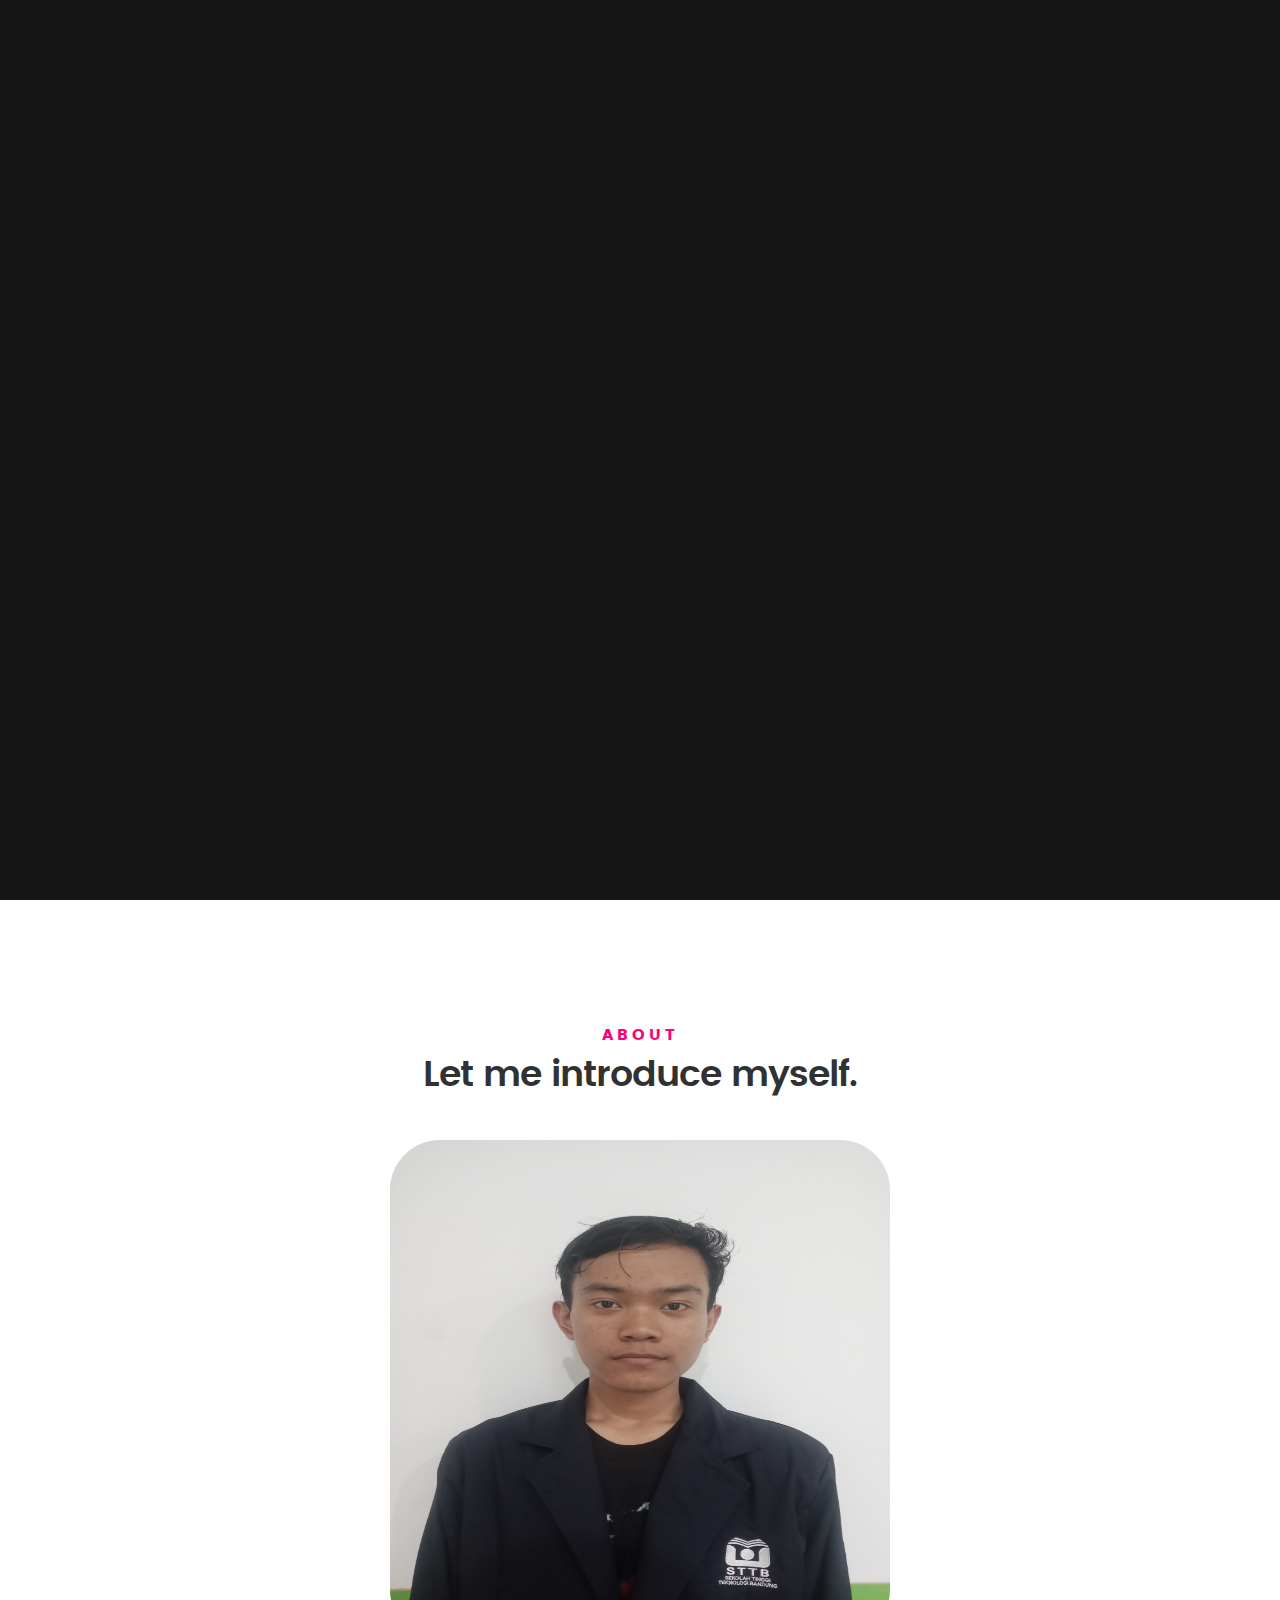
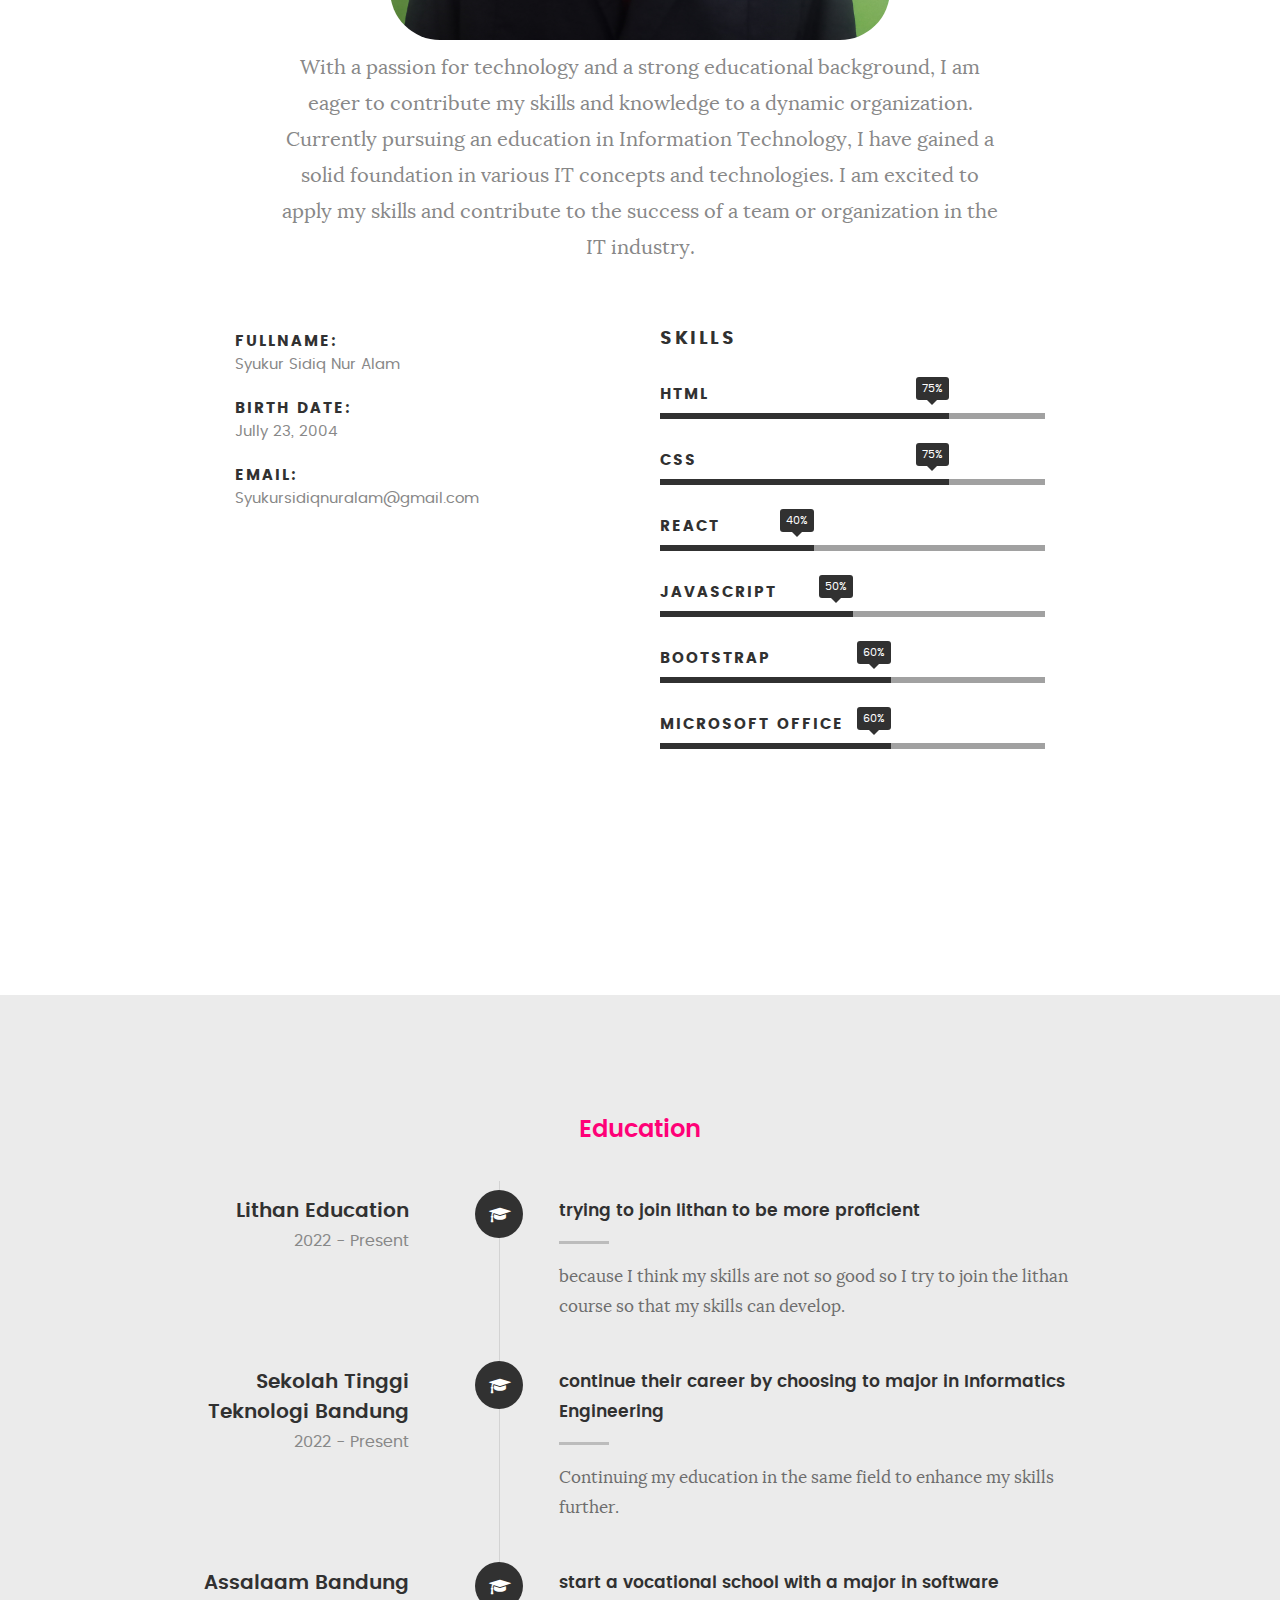
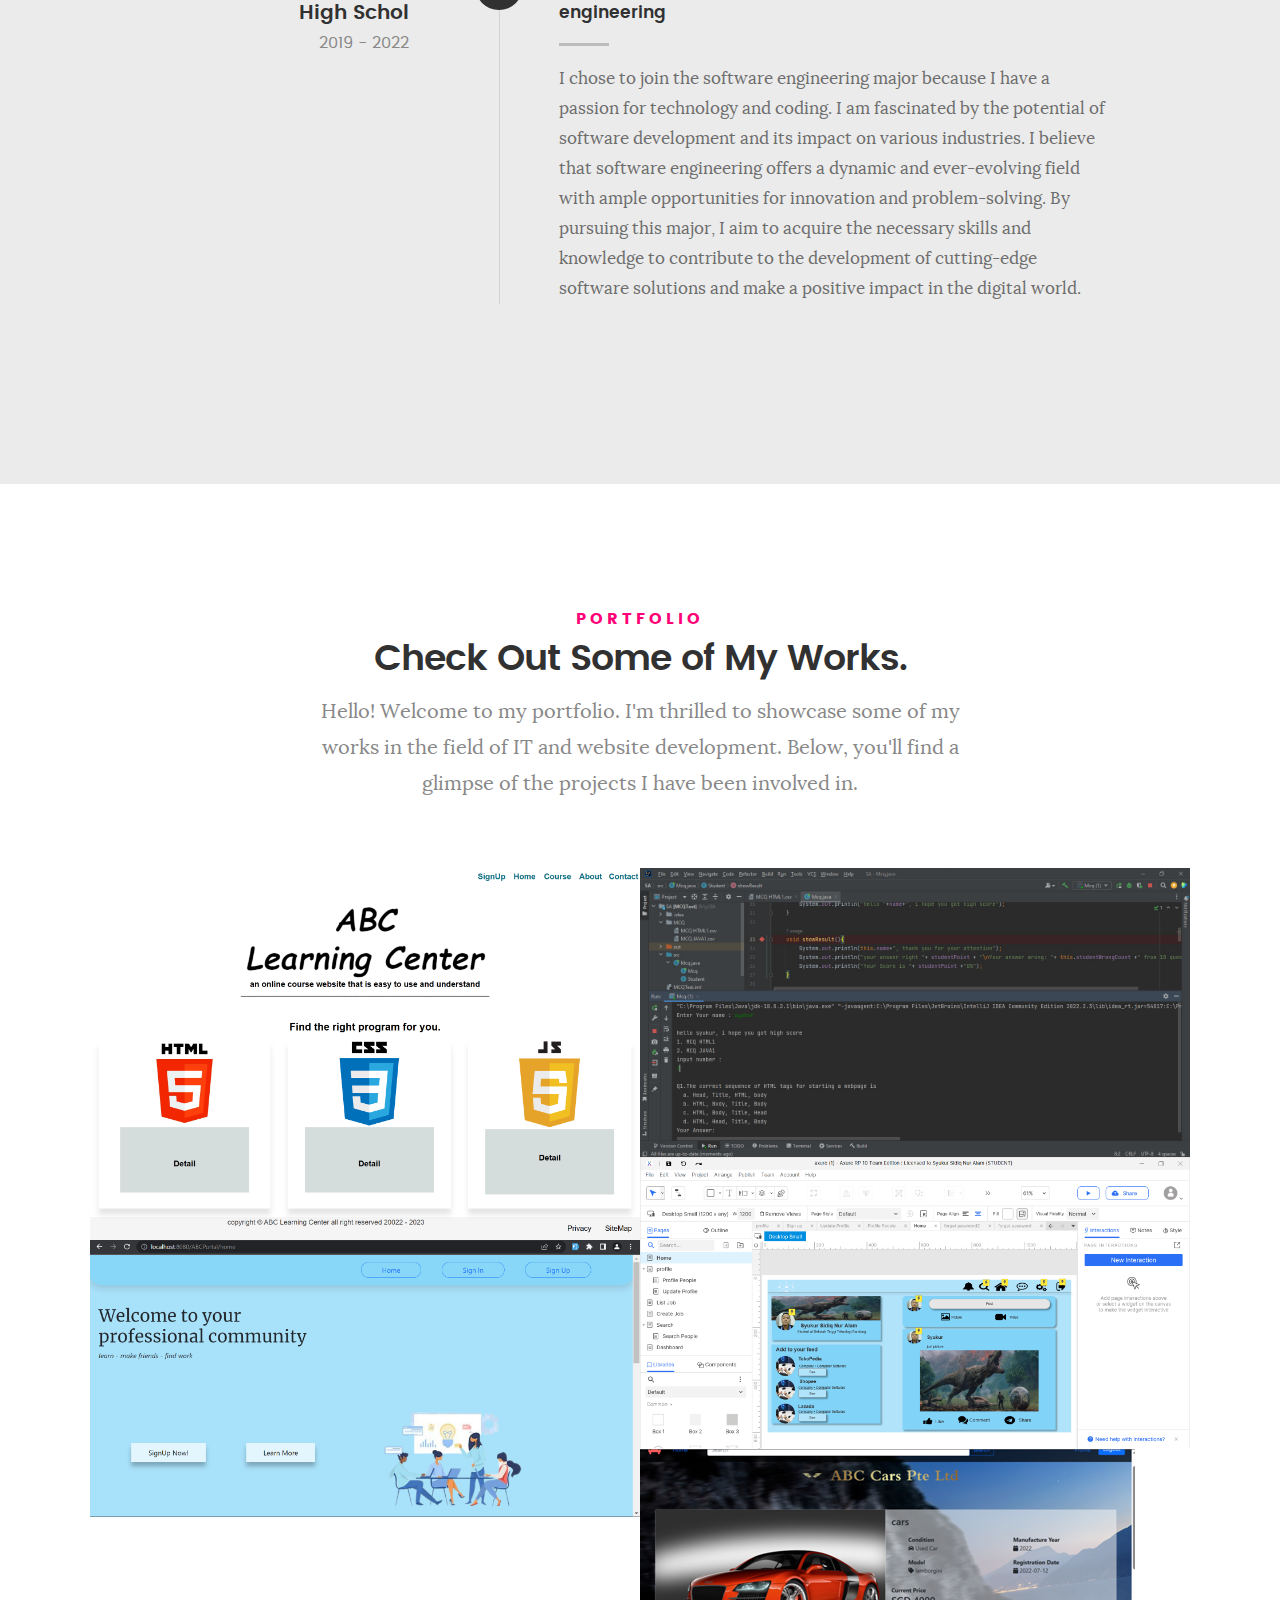
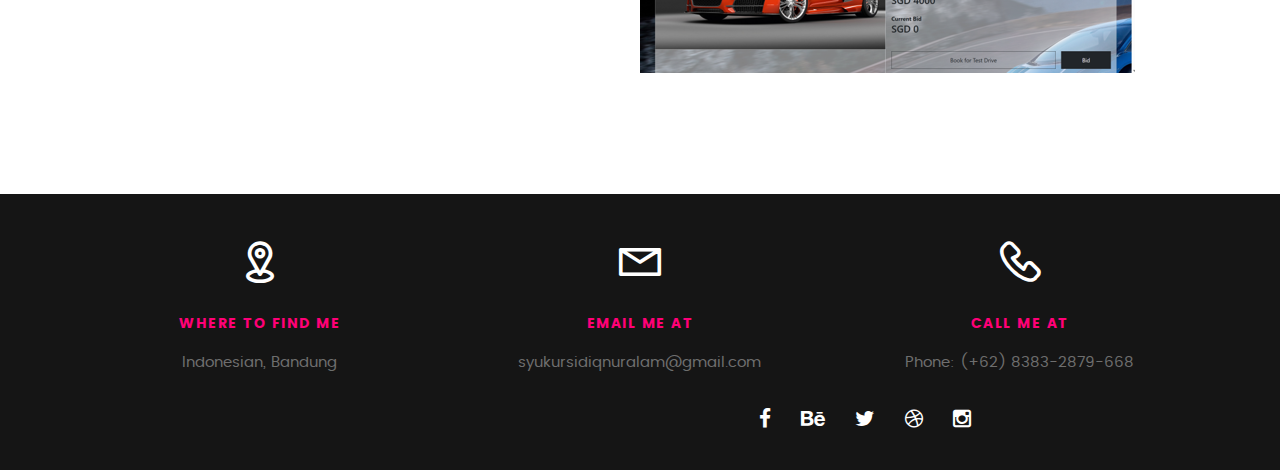
==== commit 0740f294: "frist edit" ====
--- a/portofolio/index.html
+++ b/portofolio/index.html
@@ -338,13 +338,13 @@
 
 	        		<div class="bgrid folio-item">
 	               <div class="item-wrap">
-	               	<img src="images/portfolio/react+api.png" alt="">
+	               	<img src="images/portfolio/Picture1.png" alt="">
 	                  <a href="#modal-05" class="overlay">             		                  
 	                     <div class="folio-item-table">
 	                     	<div class="folio-item-cell">
-	                     		<h3 class="folio-title">buying and selling vehicles using API</h3>	     					    
+	                     		<h3 class="folio-title">buying and selling vehicles </h3>	     					    
 		     					    	<span class="folio-types">
-											React and API
+											Spring Framework
 		     					      </span>		     		
 		     					   </div> 	                      	
 	                     </div>                    
@@ -368,7 +368,7 @@
 					   </div>
 
 			         <div class="link-box">
-			            <a href="http://www.behance.net">Details</a>
+			            <a href="https://github.com/Alam12346/lithann/tree/master/Module%20-%201%20BDSE-FED-Front%20End%20Web%20Development/Sumative">Details</a>
 					      <a href="#" class="popup-modal-dismiss">Close</a>
 			         </div>		      
 
@@ -388,7 +388,7 @@
 					   </div>
 
 			         <div class="link-box">
-			            <a href="http://www.behance.net">Details</a>
+			            <a href="https://github.com/Alam12346/lithann/tree/master/Module%20-%202%20BDSE-PFS-Programming%20Foundations/Sumative">Details</a>
 					      <a href="#" class="popup-modal-dismiss">Close</a>
 			         </div>		      
 
@@ -408,7 +408,7 @@
 					   </div>
 
 			         <div class="link-box">
-			            <a href="http://www.behance.net">Details</a>
+			            <a href="https://github.com/Alam12346/lithann/tree/master/Module%20-%203%20BDSE-UIF-UI%20Frameworks/Sumative">Details</a>
 					      <a href="#" class="popup-modal-dismiss">Close</a>
 			         </div>		      
 
@@ -428,7 +428,7 @@
 					   </div>
 
 			         <div class="link-box">
-			            <a href="http://www.behance.net">Details</a>
+			            <a href="https://github.com/Alam12346/lithann/tree/master/Module%20-%205%20BDSE-WDF-Web%20Development%20Foundations/Sumative">Details</a>
 					      <a href="#" class="popup-modal-dismiss">Close</a>
 			         </div>		      
 
@@ -437,18 +437,18 @@
 				   <div id="modal-05" class="popup-modal slider mfp-hide">	
 
 				     	<div class="media">
-				     		<img src="images/portfolio/react+api.png" alt="" />
+				     		<img src="images/portfolio/Picture1.png" alt="" />
 				     	</div>      	
 
 					   <div class="description-box">
-					      <h4>buying and selling vehicles using API</h4>		      
+					      <h4>buying and selling vehicles</h4>		      
 					      <p>This simple website aims to make it easy for people to find the car they want or sell it.</p>
 
-					      <div class="categories">React and API</div>			               
+					      <div class="categories">Spring Framework</div>			               
 					   </div>
 
 			         <div class="link-box">
-			            <a href="http://www.behance.net">Details</a>
+			            <a href="https://github.com/Alam12346/lithann/tree/master/Module%20-%207%20BDSE-ADP-Application%20Development%20And%20Process/Sumative">Details</a>
 					      <a href="#" class="popup-modal-dismiss">Close</a>
 			         </div>		      
 
--- a/portofolio/css/main.css
+++ b/portofolio/css/main.css
@@ -1802,6 +1802,7 @@
 	vertical-align: middle;
 	-moz-transition: all 0.5s ease-in-out;
 	-o-transition: all 0.5s ease-in-out;
+	align-items: center;
 	-webkit-transition: all 0.5s ease-in-out;
 	-ms-transition: all 0.5s ease-in-out;
 	transition: all 0.5s ease-in-out;
